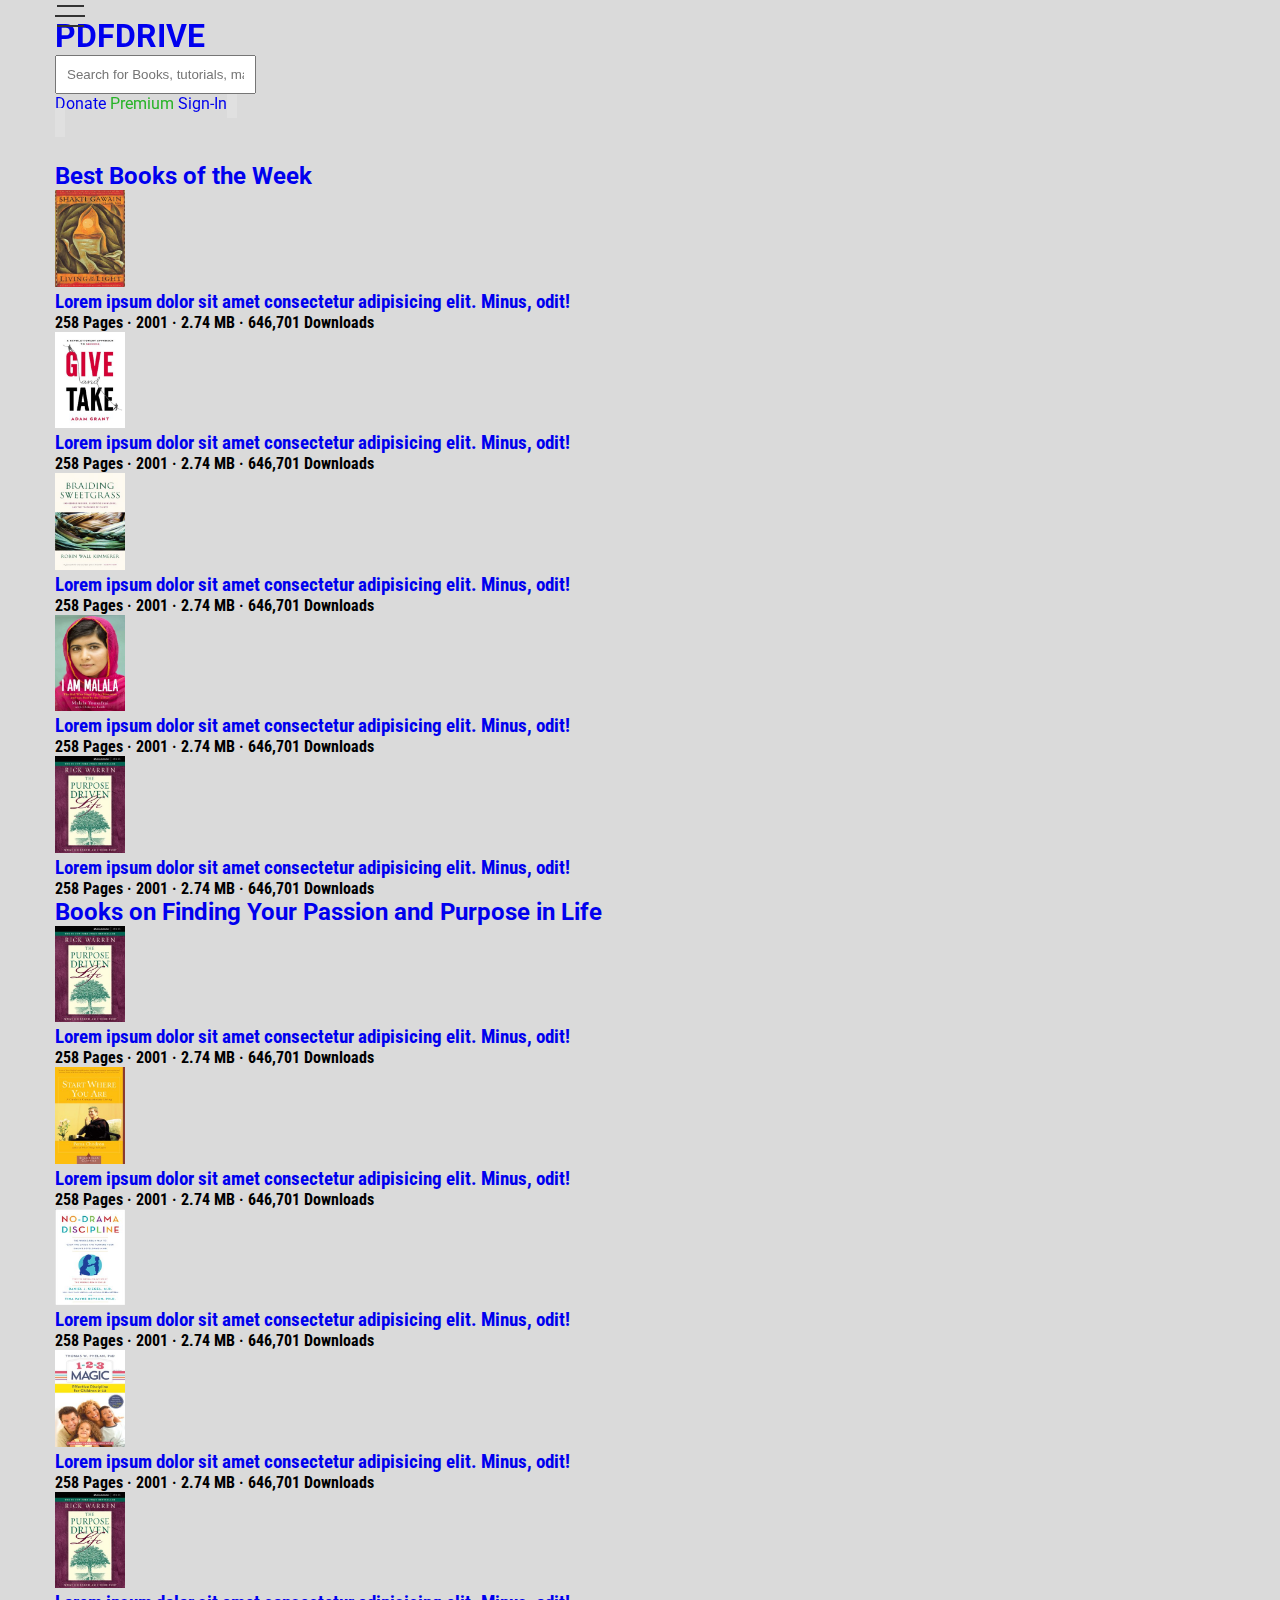
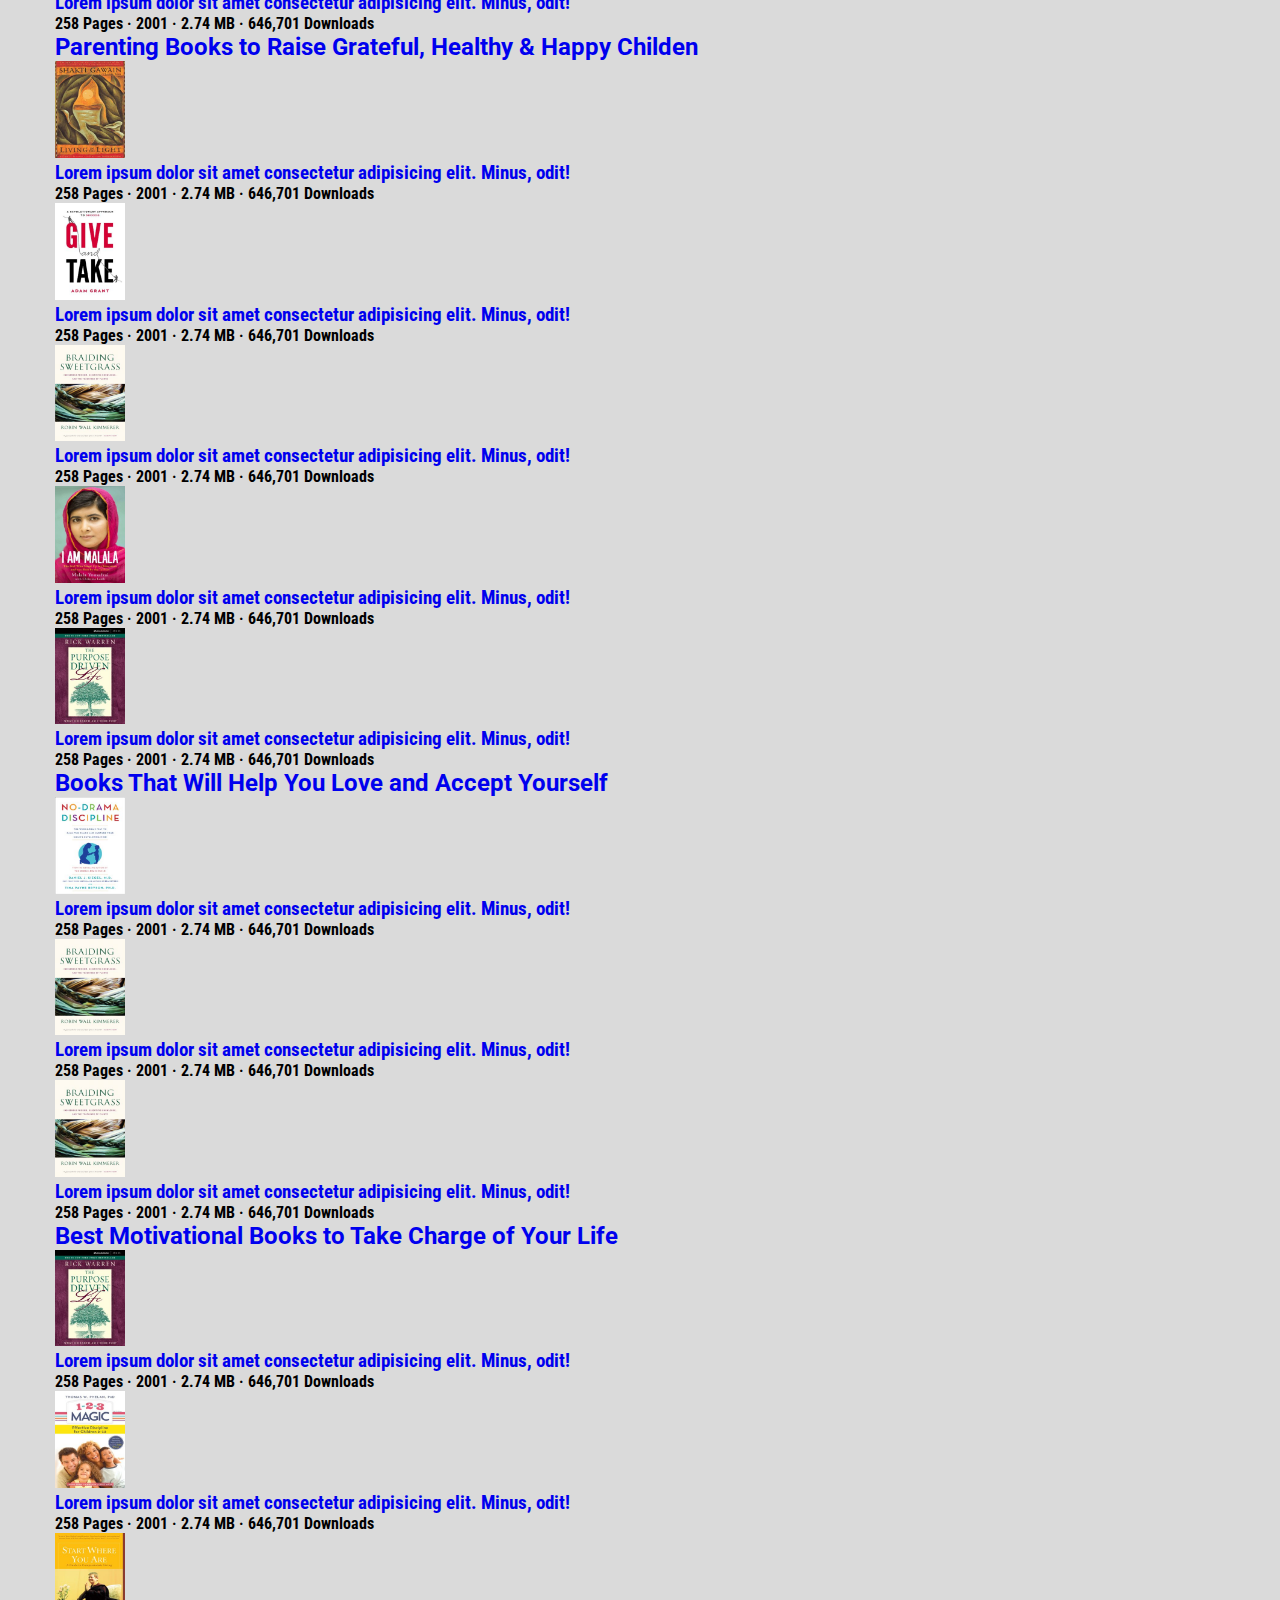
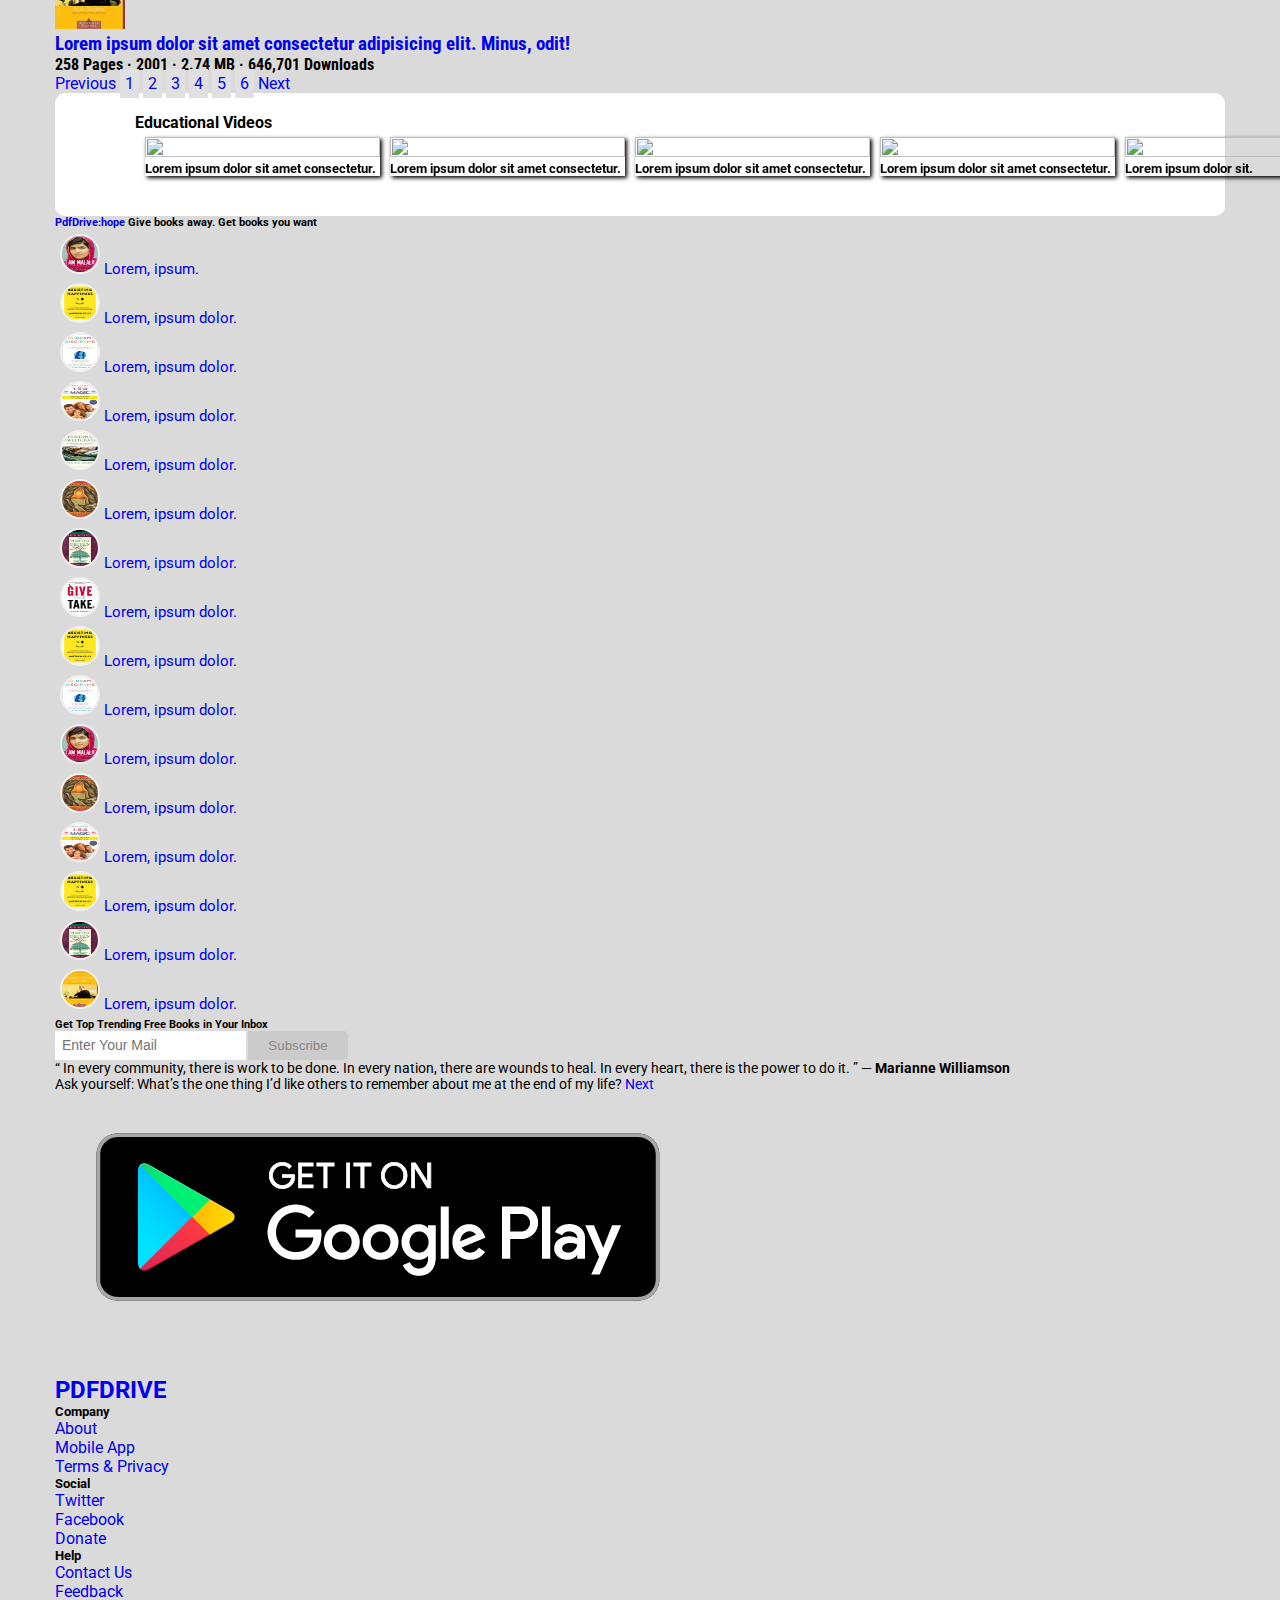
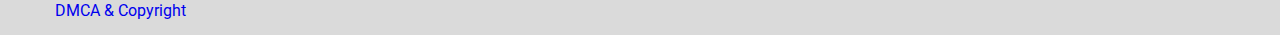
==== index.html @ bbaaa204 "initial commit" ====
<!doctype html>
<html lang="en">
  <head>
    <!-- Required meta tags -->
    <meta charset="utf-8">
    <meta name="viewport" content="width=device-width, initial-scale=1">
    <!-- Bootstrap CSS -->
    <link href="https://cdn.jsdelivr.net/npm/bootstrap@5.0.2/dist/css/bootstrap.min.css" rel="stylesheet" integrity="sha384-EVSTQN3/azprG1Anm3QDgpJLIm9Nao0Yz1ztcQTwFspd3yD65VohhpuuCOmLASjC" crossorigin="anonymous">
    <script src="https://kit.fontawesome.com/5ba037fbea.js" crossorigin="anonymous"></script>
    <!-- Fonts -->
   <link href="https://fonts.googleapis.com/css?family=Roboto:400,500,700" rel="stylesheet">
   <link rel="preconnect" href="https://fonts.googleapis.com">
   <link rel="preconnect" href="https://fonts.gstatic.com" crossorigin>
   <link href="https://fonts.googleapis.com/css2?family=Lato&family=Oswald:wght@300&family=Roboto+Condensed&display=swap" rel="stylesheet">

   <link rel="stylesheet" href="./customStyle//style.css">
    <title>Project</title>
  </head>
  <body>
     <!-- NavBar -->
     <nav class="bg-light">
        <div class="max-container nav-bar d-flex justify-content-between align-items-center p-2">
         <div class="responsive">
            <input type="checkbox" class="toggler">
            <div class="navIcon text-dark d-sm-block d-lg-none"><div></div></div>
            <div class="menu p-2 text-end">
               <a href="./signIn.html" class="fs-3 mb-5"><i class="fas fa-sign-in-alt"></i> Sign In</a>
                  <ul class="display-4 mt-4">
                     <li><a href="./index.html" class="text-dark mt-3">Home</a></li>
                     <li><a href="#" class="text-dark mt-3">Most Popular</a></li>
                     <li><a href="#" class="text-dark mt-3">Editor's Pick</a></li>
                     <li><a href="#" class="text-dark mt-3">Explore</a></li>
                     <li><a href="#" class="text-dark mt-3">Contact</a></li>
                  </ul>
                  <a href="#" class="btn btn-primary mt-4 mb-5">Premium</a>
            </div>
         </div>

         <strong>
            <a href="/index.html" class="text-dark text-center mx-auto"><h1><span class="text-danger">PDF</span>DRIVE</h1></a>
         </strong>

            <form class="searchform py-1">
               <input type="text" class="search-input shadow-sm pb-2 form-control " placeholder="Search for Books, tutorials, manuals, and authors in ---- files">
               <a href=""><i class="fs-4 text-primary searchIcon fas fa-search"></i></a>
            </form>
            
            <div class="others">
               <a href="#" class="text-dark fs-6 mx-2"><i class="text-danger fas fa-heart"></i> Donate</a>
               <a href="#" class="text-brightGreen mx-2 fs-6"> Premium</a>
               <a href="/signIn.html" class="btn btn-primary fs-6 ml-2 text-light"> Sign-In</a>
               <a href="#" class="btn btn-gray text-light mx-1"><i class="text-dark fas fa-globe"></i></a>   
            </div>
            <div class="d-flex justify-content-center align-items-center">
               <a href="#" class="btn btn-gray text-light mx-1 d-sm-block d-lg-none"><i class="text-dark fas fa-globe"></i></a>
               <a href="#" class="d-sm-block d-lg-none text-secondary"><i class="fs-4 text-seconadry fas fa-search"></i></a>
            </div>

        </div>
     </nav>

     <!-- Main Body -->
   <div class="max-container">
      <div class="row">
         <main class=" col-sm-12 col-lg-7 p-3 mt-4">
            <div>
               <h2 class="text-dark fs-4"><i class="fas fa-gem"></i><a href="#" class="text-dark"> Best Books of the Week</a></h2>
               <div class="books roboto">
                  <div class="bg-light d-flex align-items-center my-3 book">
                     <img src="./assets/img1.jpg" alt="img">
                     <div class="mx-2 p-2">
                        <h3 class="card-title fs-5"><a href="#" class="text-primary">Lorem ipsum dolor sit amet consectetur adipisicing elit. Minus, odit!</a></h3>
                        <h4 class="card-subtitle fs-6 text-success">258 Pages · 2001 · 2.74 MB · 646,701 Downloads</h4>
                     </div>
                  </div>
                  <div class="bg-light d-flex align-items-center my-3 book">
                     <img src="./assets/img2.jpg" alt="img">
                     <div class="mx-2 p-2">
                        <h3 class="card-title fs-5"><a href="#" class="text-primary">Lorem ipsum dolor sit amet consectetur adipisicing elit. Minus, odit!</a></h3>
                        <h4 class="card-subtitle fs-6 text-success">258 Pages · 2001 · 2.74 MB · 646,701 Downloads</h4>
                     </div>
                  </div>
                  <div class="bg-light d-flex align-items-center my-3 book">
                     <img src="./assets/img3.jpg" alt="img">
                     <div class="mx-2 p-2">
                        <h3 class="card-title fs-5"><a href="#" class="text-primary">Lorem ipsum dolor sit amet consectetur adipisicing elit. Minus, odit!</a></h3>
                        <h4 class="card-subtitle fs-6 text-success">258 Pages · 2001 · 2.74 MB · 646,701 Downloads</h4>
                     </div>
                  </div>
                  <div class="bg-light d-flex align-items-center my-3 book">
                     <img src="./assets/img4.jpg" alt="img">
                     <div class="mx-2 p-2">
                        <h3 class="card-title fs-5"><a href="#" class="text-primary">Lorem ipsum dolor sit amet consectetur adipisicing elit. Minus, odit!</a></h3>
                        <h4 class="card-subtitle fs-6 text-success">258 Pages · 2001 · 2.74 MB · 646,701 Downloads</h4>
                     </div>
                  </div>
                  <div class="bg-light d-flex align-items-center my-3 book">
                     <img src="./assets/img6.jpg" alt="img">
                     <div class="mx-2 p-2">
                        <h3 class="card-title fs-5"><a href="#" class="text-primary">Lorem ipsum dolor sit amet consectetur adipisicing elit. Minus, odit!</a></h3>
                        <h4 class="card-subtitle fs-6 text-success">258 Pages · 2001 · 2.74 MB · 646,701 Downloads</h4>
                     </div>
                  </div>

               </div>
            </div>

            <div class="mt-5">
               <h2 class="text-dark fs-4"><i class="far fa-grin-hearts"></i><a href="#" class="text-dark"> Books on Finding Your Passion and Purpose in Life</a></h2>
               <div class="books roboto">
                  <div class="bg-light d-flex align-items-center my-3 book">
                     <img src="./assets/img6.jpg" alt="img">
                     <div class="mx-2 p-2">
                        <h3 class="card-title fs-5"><a href="#" class="text-primary">Lorem ipsum dolor sit amet consectetur adipisicing elit. Minus, odit!</a></h3>
                        <h4 class="card-subtitle fs-6 text-success">258 Pages · 2001 · 2.74 MB · 646,701 Downloads</h4>
                     </div>
                  </div>
                  <div class="bg-light d-flex align-items-center my-3 book">
                     <img src="./assets/img7.jpg" alt="img">
                     <div class="mx-2 p-2">
                        <h3 class="card-title fs-5"><a href="#" class="text-primary">Lorem ipsum dolor sit amet consectetur adipisicing elit. Minus, odit!</a></h3>
                        <h4 class="card-subtitle fs-6 text-success">258 Pages · 2001 · 2.74 MB · 646,701 Downloads</h4>
                     </div>
                  </div>
                  <div class="bg-light d-flex align-items-center my-3 book">
                     <img src="./assets/img8.jpg" alt="img">
                     <div class="mx-2 p-2">
                        <h3 class="card-title fs-5"><a href="#" class="text-primary">Lorem ipsum dolor sit amet consectetur adipisicing elit. Minus, odit!</a></h3>
                        <h4 class="card-subtitle fs-6 text-success">258 Pages · 2001 · 2.74 MB · 646,701 Downloads</h4>
                     </div>
                  </div>
                  <div class="bg-light d-flex align-items-center my-3 book">
                     <img src="./assets/img9.jpg" alt="img">
                     <div class="mx-2 p-2">
                        <h3 class="card-title fs-5"><a href="#" class="text-primary">Lorem ipsum dolor sit amet consectetur adipisicing elit. Minus, odit!</a></h3>
                        <h4 class="card-subtitle fs-6 text-success">258 Pages · 2001 · 2.74 MB · 646,701 Downloads</h4>
                     </div>
                  </div>
                  <div class="bg-light d-flex align-items-center my-3 book">
                     <img src="./assets/img6.jpg" alt="img">
                     <div class="mx-2 p-2">
                        <h3 class="card-title fs-5"><a href="#" class="text-primary">Lorem ipsum dolor sit amet consectetur adipisicing elit. Minus, odit!</a></h3>
                        <h4 class="card-subtitle fs-6 text-success">258 Pages · 2001 · 2.74 MB · 646,701 Downloads</h4>
                     </div>
                  </div>

               </div>

            </div>

            <div class="mt-5">
               <h2 class="text-dark fs-4"><i class="far fa-compass"></i><a href="#" class="text-dark">  Parenting Books to Raise Grateful, Healthy & Happy Childen</a></h2>
               <div class="books roboto">
                  <div class="bg-light d-flex align-items-center my-3 book">
                     <img src="./assets/img1.jpg" alt="img">
                     <div class="mx-2 p-2">
                        <h3 class="card-title fs-5"><a href="#" class="text-primary">Lorem ipsum dolor sit amet consectetur adipisicing elit. Minus, odit!</a></h3>
                        <h4 class="card-subtitle fs-6 text-success">258 Pages · 2001 · 2.74 MB · 646,701 Downloads</h4>
                     </div>
                  </div>
                  <div class="bg-light d-flex align-items-center my-3 book">
                     <img src="./assets/img2.jpg" alt="img">
                     <div class="mx-2 p-2">
                        <h3 class="card-title fs-5"><a href="#" class="text-primary">Lorem ipsum dolor sit amet consectetur adipisicing elit. Minus, odit!</a></h3>
                        <h4 class="card-subtitle fs-6 text-success">258 Pages · 2001 · 2.74 MB · 646,701 Downloads</h4>
                     </div>
                  </div>
                  <div class="bg-light d-flex align-items-center my-3 book">
                     <img src="./assets/img3.jpg" alt="img">
                     <div class="mx-2 p-2">
                        <h3 class="card-title fs-5"><a href="#" class="text-primary">Lorem ipsum dolor sit amet consectetur adipisicing elit. Minus, odit!</a></h3>
                        <h4 class="card-subtitle fs-6 text-success">258 Pages · 2001 · 2.74 MB · 646,701 Downloads</h4>
                     </div>
                  </div>
                  <div class="bg-light d-flex align-items-center my-3 book">
                     <img src="./assets/img4.jpg" alt="img">
                     <div class="mx-2 p-2">
                        <h3 class="card-title fs-5"><a href="#" class="text-primary">Lorem ipsum dolor sit amet consectetur adipisicing elit. Minus, odit!</a></h3>
                        <h4 class="card-subtitle fs-6 text-success">258 Pages · 2001 · 2.74 MB · 646,701 Downloads</h4>
                     </div>
                  </div>
                  <div class="bg-light d-flex align-items-center my-3 book">
                     <img src="./assets/img6.jpg" alt="img">
                     <div class="mx-2 p-2">
                        <h3 class="card-title fs-5"><a href="#" class="text-primary">Lorem ipsum dolor sit amet consectetur adipisicing elit. Minus, odit!</a></h3>
                        <h4 class="card-subtitle fs-6 text-success">258 Pages · 2001 · 2.74 MB · 646,701 Downloads</h4>
                     </div>
                  </div>

               </div>
            </div>

            <div class="mt-5"> 
               <h2 class="text-dark fs-4"><i class="fas fa-dove"></i><a href="#" class="text-dark"> Books That Will Help You Love and Accept Yourself</a></h2>
               <div class="books roboto">
                  <div class="bg-light d-flex align-items-center my-3 book">
                     <img src="./assets/img8.jpg" alt="img">
                     <div class="mx-2 p-2">
                        <h3 class="card-title fs-5"><a href="#" class="text-primary">Lorem ipsum dolor sit amet consectetur adipisicing elit. Minus, odit!</a></h3>
                        <h4 class="card-subtitle fs-6 text-success">258 Pages · 2001 · 2.74 MB · 646,701 Downloads</h4>
                     </div>
                  </div>
                  <div class="bg-light d-flex align-items-center my-3 book">
                     <img src="./assets/img3.jpg" alt="img">
                     <div class="mx-2 p-2">
                        <h3 class="card-title fs-5"><a href="#" class="text-primary">Lorem ipsum dolor sit amet consectetur adipisicing elit. Minus, odit!</a></h3>
                        <h4 class="card-subtitle fs-6 text-success">258 Pages · 2001 · 2.74 MB · 646,701 Downloads</h4>
                     </div>
                  </div>
                  <div class="bg-light d-flex align-items-center my-3 book">
                     <img src="./assets/img3.jpg" alt="img">
                     <div class="mx-2 p-2">
                        <h3 class="card-title fs-5"><a href="#" class="text-primary">Lorem ipsum dolor sit amet consectetur adipisicing elit. Minus, odit!</a></h3>
                        <h4 class="card-subtitle fs-6 text-success">258 Pages · 2001 · 2.74 MB · 646,701 Downloads</h4>
                     </div>
                  </div>
               </div>
            </div>

            <div class="mt-5">
               <h2 class="text-dark fs-4"><i class="fab fa-gripfire"></i><a href="#" class="text-dark"> Best Motivational Books to Take Charge of Your Life</a></h2>
               <div class="books roboto">
                  <div class="bg-light d-flex align-items-center my-3 book">
                     <img src="./assets/img6.jpg" alt="img">
                     <div class="mx-2 p-2">
                        <h3 class="card-title fs-5"><a href="#" class="text-primary">Lorem ipsum dolor sit amet consectetur adipisicing elit. Minus, odit!</a></h3>
                        <h4 class="card-subtitle fs-6 text-success">258 Pages · 2001 · 2.74 MB · 646,701 Downloads</h4>
                     </div>
                  </div>
                  <div class="bg-light d-flex align-items-center my-3 book">
                     <img src="./assets/img9.jpg" alt="img">
                     <div class="mx-2 p-2">
                        <h3 class="card-title fs-5"><a href="#" class="text-primary">Lorem ipsum dolor sit amet consectetur adipisicing elit. Minus, odit!</a></h3>
                        <h4 class="card-subtitle fs-6 text-success">258 Pages · 2001 · 2.74 MB · 646,701 Downloads</h4>
                     </div>
                  </div>
                  <div class="bg-light d-flex align-items-center my-3 book">
                     <img src="./assets/img7.jpg" alt="img">
                     <div class="mx-2 p-2">
                        <h3 class="card-title fs-5"><a href="#" class="text-primary">Lorem ipsum dolor sit amet consectetur adipisicing elit. Minus, odit!</a></h3>
                        <h4 class="card-subtitle fs-6 text-success">258 Pages · 2001 · 2.74 MB · 646,701 Downloads</h4>
                     </div>
                  </div>
               </div>
            </div>

            <div class="bg-light d-flex justify-content-center align-items-center py-2">
               <a href="#" id="previous" class="mx-auto"><i class="fas fa-chevron-circle-left"></i> Previous</a>
               <a href="#" class="mx-auto btn-gray"> 1</a>
               <a href="#" class="mx-auto btn-gray"> 2</a>
               <a href="#" class="mx-auto btn-gray"> 3</a>
               <a href="#" class="mx-auto btn-gray"> 4</a>
               <a href="#" class="mx-auto btn-gray"> 5</a>
               <a href="#" class="mx-auto btn-gray"> 6</a>
               <a href="#" id="next" class="mx-auto" >Next <i class="fas fa-chevron-circle-right"></i></a>
            </div>
               <!-- Slider -->
               <div class="view view-carousel mt-3">
                  <h4 class="view-title">Educational Videos</h4>
                  <div class="view-content p-3">
                    <div class="views-row text-center">
                      <div class="item-type-a">
                         <a href="#"><img src="https://via.placeholder.com/600x300" /></a>
                         <h5 class="text-secondary fs-6 p-3">Lorem ipsum dolor sit amet consectetur.</h5>
                      </div>
                    </div>
                    <div class="views-row text-center">
                      <div class="item-type-a">
                     <a href="#"><img src="https://via.placeholder.com/600x300" /></a>
                         <h5 class="text-secondary fs-6 p-3">Lorem ipsum dolor sit amet consectetur.</h5>
                      </div>
                    </div>
                    <div class="views-row text-center">
                      <div class="item-type-a">
                     <a href="#"><img src="https://via.placeholder.com/600x300" /></a>
                         <h5 class="text-secondary fs-6 p-3">Lorem ipsum dolor sit amet consectetur.</h5>
                      </div>
                    </div>
                    <div class="views-row text-center">
                      <div class="item-type-a">
                     <a href="#"><img src="https://via.placeholder.com/600x300" /></a>
                         <h5 class="text-secondary fs-6 p-3">Lorem ipsum dolor sit amet consectetur.</h5>
                      </div>
                    </div>
                    <div class="views-row text-center">
                      <div class="item-type-a">
                     <a href="#"><img src="https://via.placeholder.com/600x300" /></a>
                         <h5 class="text-secondary fs-6 p-3">Lorem ipsum dolor sit.</h5>
                      </div>
                    </div>
                    <div class="views-row text-center">
                      <div class="item-type-a">
                     <a href="#"><img src="https://via.placeholder.com/600x300" /></a>
                        <h5 class="text-secondary fs-6 p-3">Lorem ipsum dolor, sit amet consectetur adipisicing.</h5>
                      </div>
                    </div>
                    <div class="views-row">
                      <div class="item-type-a text-center">
                         <img src="https://via.placeholder.com/600x300" />
                        <h5 class="text-secondary fs-6 p-3">Lorem ipsum dolor sit amet.</h5>
                     </div>
                  </div>
               </div>
         </main>

         <aside class="col-sm-12 col-lg-5 p-2 mt-5">
            <h6 class="fs-6"><i class="fas fa-fire"></i><a href="#"> PdfDrive:hope</a> Give books away. Get books you want</h6>
            <div class="row categories mt-3">
               <div class="col-5 category align-items-center mx-2">
                  <a href="#" class="text-dark">
                     <img src="./assets/img4.jpg" alt="image">
                     Lorem, ipsum.
                  </a>
               </div>
               <div class="col-5 category align-items-center mx-2">
                  <a href="#" class="text-dark">
                     <img src="./assets/img5.jpg" alt="image">
                     Lorem, ipsum dolor.
                  </a>
               </div>
               <div class="col-5 category align-items-center mx-2">
                  <a href="#" class="text-dark">
                     <img src="./assets/img8.jpg" alt="image">
                     Lorem, ipsum dolor.
                  </a>
               </div>
               <div class="col-5 category align-items-center mx-2">
                  <a href="#" class="text-dark">
                     <img src="./assets/img9.jpg" alt="image">
                     Lorem, ipsum dolor.
                  </a>
               </div>
               <div class="col-5 category align-items-center mx-2">
                  <a href="#" class="text-dark">
                     <img src="./assets/img3.jpg" alt="image">
                     Lorem, ipsum dolor.
                  </a>
               </div>
               <div class="col-5 category align-items-center mx-2">
                  <a href="#" class="text-dark">
                     <img src="./assets/img1.jpg" alt="image">
                     Lorem, ipsum dolor.
                  </a>
               </div>
               <div class="col-5 category align-items-center mx-2">
                  <a href="#" class="text-dark">
                     <img src="./assets/img6.jpg" alt="image">
                     Lorem, ipsum dolor.
                  </a>
               </div>
               <div class="col-5 category align-items-center mx-2">
                  <a href="#" class="text-dark">
                     <img src="./assets/img2.jpg" alt="image">
                     Lorem, ipsum dolor.
                  </a>
               </div>
               <div class="col-5 category align-items-center mx-2">
                  <a href="#" class="text-dark">
                     <img src="./assets/img5.jpg" alt="image">
                     Lorem, ipsum dolor.
                  </a>
               </div>
               <div class="col-5 category align-items-center mx-2">
                  <a href="#" class="text-dark">
                     <img src="./assets/img8.jpg" alt="image">
                     Lorem, ipsum dolor.
                  </a>
               </div>
               <div class="col-5 category align-items-center mx-2">
                  <a href="#" class="text-dark">
                     <img src="./assets/img4.jpg" alt="image">
                     Lorem, ipsum dolor.
                  </a>
               </div>
               <div class="col-5 category align-items-center mx-2">
                  <a href="#" class="text-dark">
                     <img src="./assets/img1.jpg" alt="image">
                     Lorem, ipsum dolor.
                  </a>
               </div>
               <div class="col-5 category align-items-center mx-2">
                  <a href="#" class="text-dark">
                     <img src="./assets/img9.jpg" alt="image">
                     Lorem, ipsum dolor.
                  </a>
               </div>
               <div class="col-5 category align-items-center mx-2">
                  <a href="#" class="text-dark">
                     <img src="./assets/img5.jpg" alt="image">
                     Lorem, ipsum dolor.
                  </a>
               </div>
               <div class="col-5 category align-items-center mx-2">
                  <a href="#" class="text-dark">
                     <img src="./assets/img6.jpg" alt="image">
                     Lorem, ipsum dolor.
                  </a>
               </div>
               <div class="col-5 category align-items-center mx-2">
                  <a href="#" class="text-dark">
                     <img src="./assets/img7.jpg" alt="image">
                     Lorem, ipsum dolor.
                  </a>
               </div>
            </div>
            <div class="newsletter-form p-1 my-3">
               <h6 class="text-info">Get Top Trending Free Books in Your Inbox</h6>
               <form>
                  <input type="text" class="w-50" placeholder="Enter Your Mail">
                  <button type="submit" class="cstm-btn">Subscribe</button>
               </form>
               <p class="quote px-2 mt-3 fs-7">
                  “ In every community, there is work to be done. In every nation, there are wounds to heal. In every heart, there is the power to do it. ” ― <strong>Marianne Williamson</strong>
               </p>
               <p class="px-2 fs-7">
                  <i class="fas fa-question-circle"></i> Ask yourself: What’s the one thing I’d like others to remember about me at the end of my life? <a href="#">Next</a>
               </p>
                <a href="#">
                   <img src="./assets/logo.png" class="w-50" alt="googlePlay">
                </a>
            </div>
         </aside>
      </div>
   </div>
   <footer class="max-container bg-light py-4 px-5 mb-4 d-flex justify-content-around align-items-center">
      <a href="#" class="text-dark ftHead"><h2 class="fs-1"><span class="text-danger">PDF</span>DRIVE</h2></a>
      <div class="company">
         <h5 class="text-secondary">Company</h5>
         <ul>
            <li><a href="#">About</a></li>
            <li><a href="#">Mobile App</a></li>
            <li><a href="#">Terms & Privacy</a></li>
         </ul>
      </div>
      <div class="social">
         <h5 class="text-secondary">Social</h5>
         <ul>
            <li><a href="#">Twitter</a></li>
            <li><a href="#">Facebook</a></li>
            <li><a href="#">Donate <i class="fas fa-heart"></i></a></li>
         </ul>
      </div>
      <div class="Help">
            <h5 class="text-secondary">Help</h5>
            <ul>
               <li><a href="#">Contact Us</a></li>
               <li><a href="#">Feedback</a></li>
               <li><a href="#">DMCA & Copyright</a></li>
            </ul>
      </div>
   </footer>




    <script src="https://cdn.jsdelivr.net/npm/bootstrap@5.0.2/dist/js/bootstrap.bundle.min.js" integrity="sha384-MrcW6ZMFYlzcLA8Nl+NtUVF0sA7MsXsP1UyJoMp4YLEuNSfAP+JcXn/tWtIaxVXM" crossorigin="anonymous"></script>
    <script src='https://cdnjs.cloudflare.com/ajax/libs/jquery/3.5.1/jquery.min.js'></script>
    <script src='https://cdnjs.cloudflare.com/ajax/libs/slick-carousel/1.8.1/slick.min.js'></script>
    <script src="./script/main.js"></script>
  </body>
</html>
---- customStyle/style.css ----
* {
  padding: 0;
  margin: 0;
  box-sizing: border-box;
}
body {
  font-family: 'Roboto';
  background: rgb(218, 218, 218);
}
nav {
  position: sticky;
  top: 0;
}
.searchform {
  width: 48%;
  position: relative;
}
.searchform input {
  padding: 10px;
}
.searchform input:focus {
  box-shadow: 0 0 11px rgb(32, 161, 165);
}

a {
  text-decoration: none;
}
ul {
  margin: 0;
  padding: 0;
}
li {
  list-style: none;
}
h1 {
  font-weight: bold;
}

/* utility classes */
.max-container {
  max-width: 1200px;
  margin: auto;
  padding: 15px;
}

.text-brightGreen {
  color: rgb(40, 179, 40);
}
.cstm-btn {
  display: inline-block;
  width: 100px;
  padding: 7px 10px;
  background: #cccbcb;
  color: #8b8888;
  border: none;
  border-top-right-radius: 5px;
  border-bottom-right-radius: 5px;
}
.btn-blue {
  display: inline-block;
  margin: auto;
  padding: 8px 15px;
  border: 1px solid rgb(41, 110, 189);
  border-radius: 3px;
  background: #fff;
  color: rgb(41, 110, 189);
}
.btn-blue:hover {
  background: rgb(41, 110, 189);
  color: #fff;
}
.btn-gray {
  background: rgb(224, 224, 224);
  padding: 5px;
}
.oswald {
  font-family: 'Oswald', sans-serif;
}
.roboto {
  font-family: 'Roboto Condensed', sans-serif;
}
.fs-7 {
  font-size: 14px;
}
/* hamburger menu */
.toggler {
  position: absolute;
  top: 8%;
  left: 0%;
  width: 40px;
  height: 35px;
  opacity: 0;
  z-index: 3;
}
.navIcon > div {
  position: relative;
  width: 30px;
  height: 2px;
  background: #333;
  display: flex;
  justify-content: center;
  align-items: center;
  text-align: center;
  transition: all 0.4s ease-in;
  z-index: 2;
}
.navIcon > div::before,
.navIcon > div::after {
  content: '';
  position: absolute;
  top: -10px;
  background: inherit;
  width: 90%;
  height: 2px;
}
.navIcon > div::after {
  top: 10px;
}
.toggler:checked + .navIcon > div {
  transform: rotate(135deg);
}
.toggler:checked + .navIcon > div::after,
.toggler:checked + .navIcon > div::before {
  top: 0;
  transform: rotate(90deg);
}
.menu {
  background: #f1eeee;
  width: 80%;
  height: 70vh;
  position: absolute;
  top: 0;
  right: 0;
  visibility: hidden;
  z-index: 2;
  animation: animate 0.3s forward ease-in;
}
.toggler:checked ~ .menu {
  visibility: visible;
}

.searchIcon {
  position: absolute;
  top: 0.9rem;
  right: 1rem;
}

main h2 a:hover {
  text-decoration: underline;
}
.book {
  transition: all 0.1s ease-in;
}
.book:hover {
  border: 1px solid rgb(32, 161, 165);
  box-shadow: 0 0 15px rgb(32, 161, 165);
}
.book img {
  width: 70px;
}
.category {
  margin: 5px;
}
.category a {
  font-size: 15px;
}
.category a img {
  width: 40px;
  height: 40px;
  border: 2px solid #f1eeee;
  border-radius: 50%;
}
.newsletter-form form input {
  padding: 7px;
  border: none;
  margin-right: -2px;
}
.newsletter-form form input::placeholder {
  font-size: 14px;
}
.createAccount {
  width: 150px;
  margin: auto;
}
/* slider style */
.view-carousel {
  width: 100%;
  padding: 20px 48.4px;
  border-radius: 10px;
  box-sizing: border-box;
  background: #fff;
  display: block;
  margin: 0;
}
@media screen and (min-width: 600px) {
  .view-carousel {
    padding-left: 80px;
    padding-right: 80px;
  }
}

.slick-list {
  width: 100%;
  overflow: hidden;
}

.view-content {
  position: relative;
}

.view-content,
.slick-track {
  display: flex;
  flex-wrap: nowrap;
  flex-direction: row;
  width: 100%;
}

.views-row {
  display: block;
  flex: 0 0 auto;
  margin: 5px;
}
.views-row:first-child {
  margin-left: 10px;
}
.views-row:last-child {
  margin-right: 10px;
}
.views-row > * {
  max-width: 100%;
}

.carousel-button {
  height: 20.4px;
  width: 20.4px;
  line-height: 1.2;
  color: red;
  position: absolute;
  top: 50%;
  z-index: 99;
  font-size: 32px;
  transform: translateY(-50%);
  border: 0;
  text-align: center;
  padding: 0;
  margin: 5px;
  text-shadow: 1px 1px 3px rgba(0, 0, 0, 0.6);
  transition: text-shadow 0.2s;
  cursor: pointer;
  background: transparent;
}
@media screen and (min-width: 600px) {
  .carousel-button {
    height: 60px;
    width: 60px;
    margin: 10px;
    font-size: 50px;
  }
}
.carousel-button:hover,
.carousel-button:focus {
  text-shadow: none;
}
.carousel-button.slick-disabled {
  color: #ddd;
  text-shadow: none;
  cursor: not-allowed;
  pointer-events: none;
}

.carousel-button--prev {
  right: 100%;
}
@media screen and (min-width: 600px) {
  .carousel-button--prev {
    right: 100%;
  }
}

.carousel-button--next {
  left: 100%;
}
@media screen and (min-width: 600px) {
  .carousel-button--next {
    left: 100%;
  }
}
.item-type-a {
  box-shadow: 2px 2px 4px #000;
  width: 235px;
}
.item-type-a h3 {
  text-align: center;
  margin: 0.5em 0 0;
}
.item-type-a img {
  width: 100%;
  height: 40%;
}

@media screen and (max-width: 420px) {
  body {
    font-size: 14px;
  }
  .navIcon:active {
    background: #8b8888;
  }
  .searchform {
    display: none;
  }
  .others {
    display: none;
  }
  .footer {
    justify-content: space-between;
  }
  .ftHead {
    display: none;
  }
}
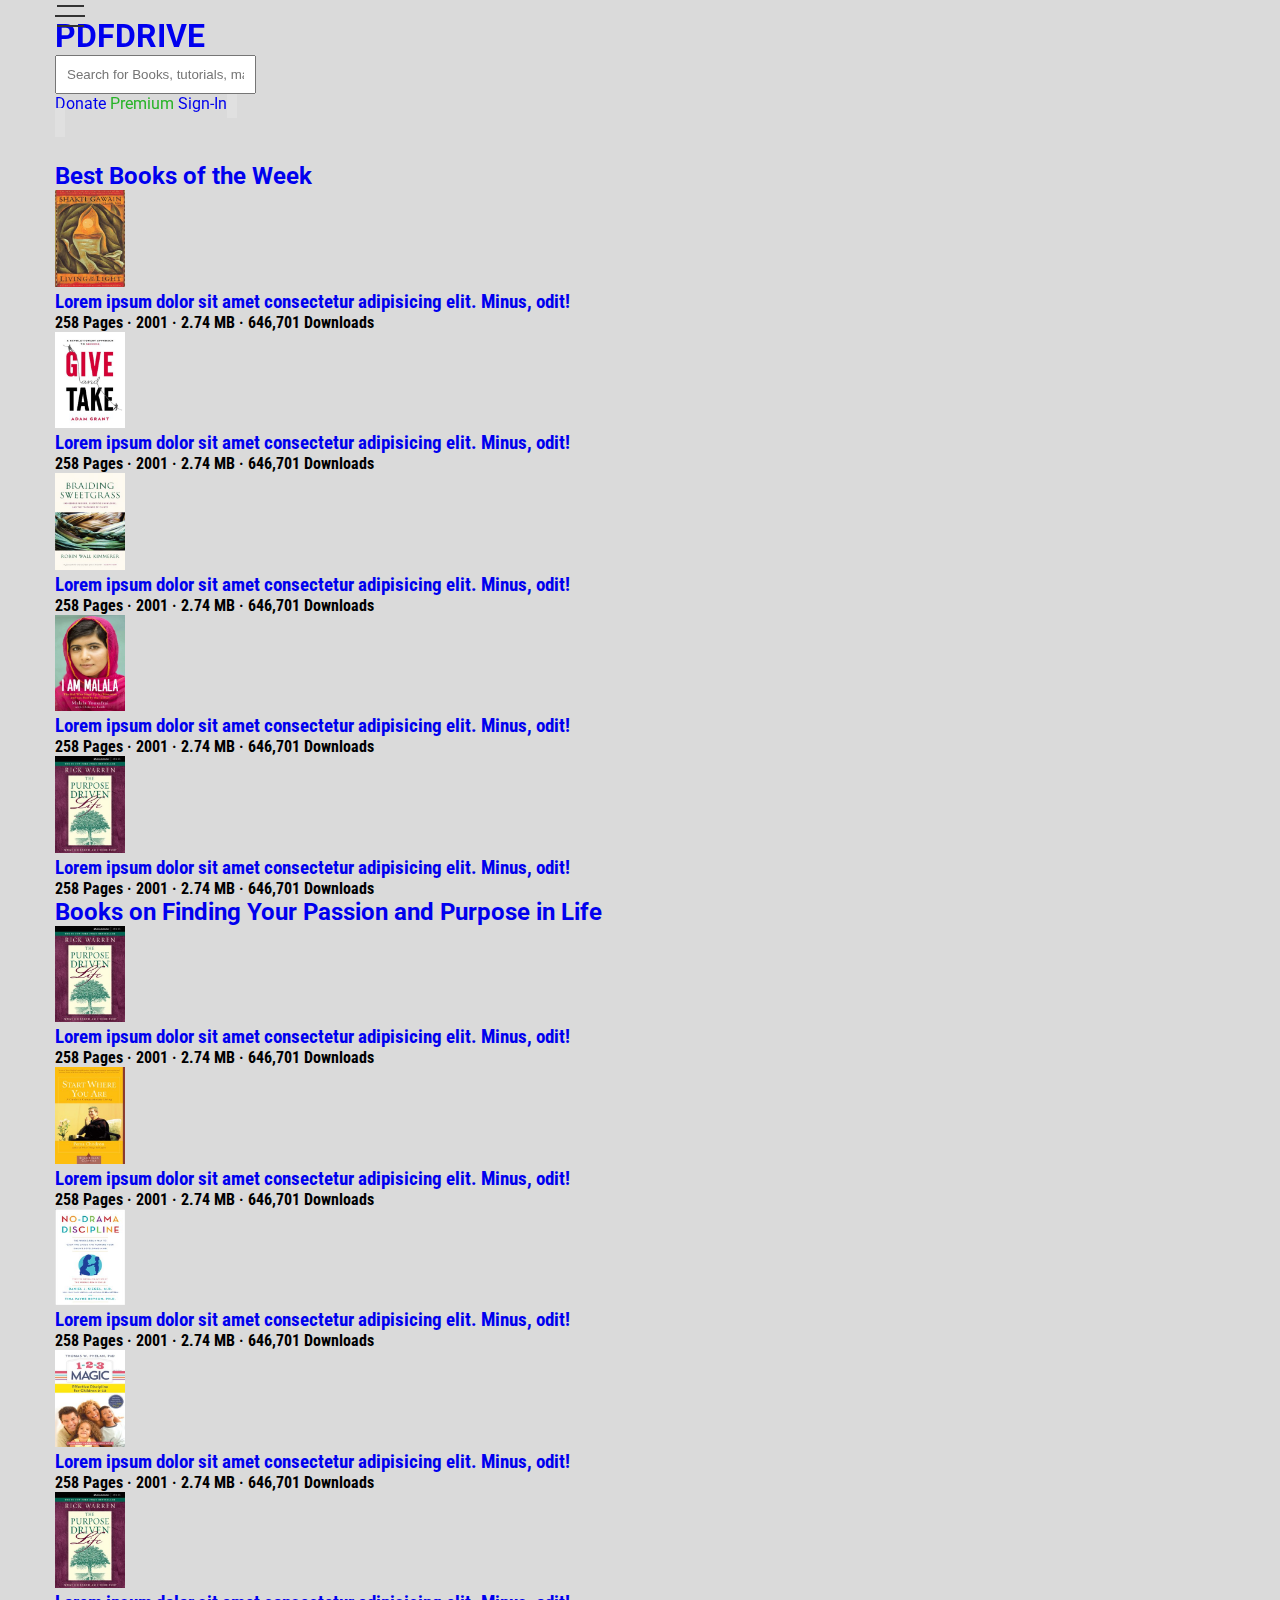
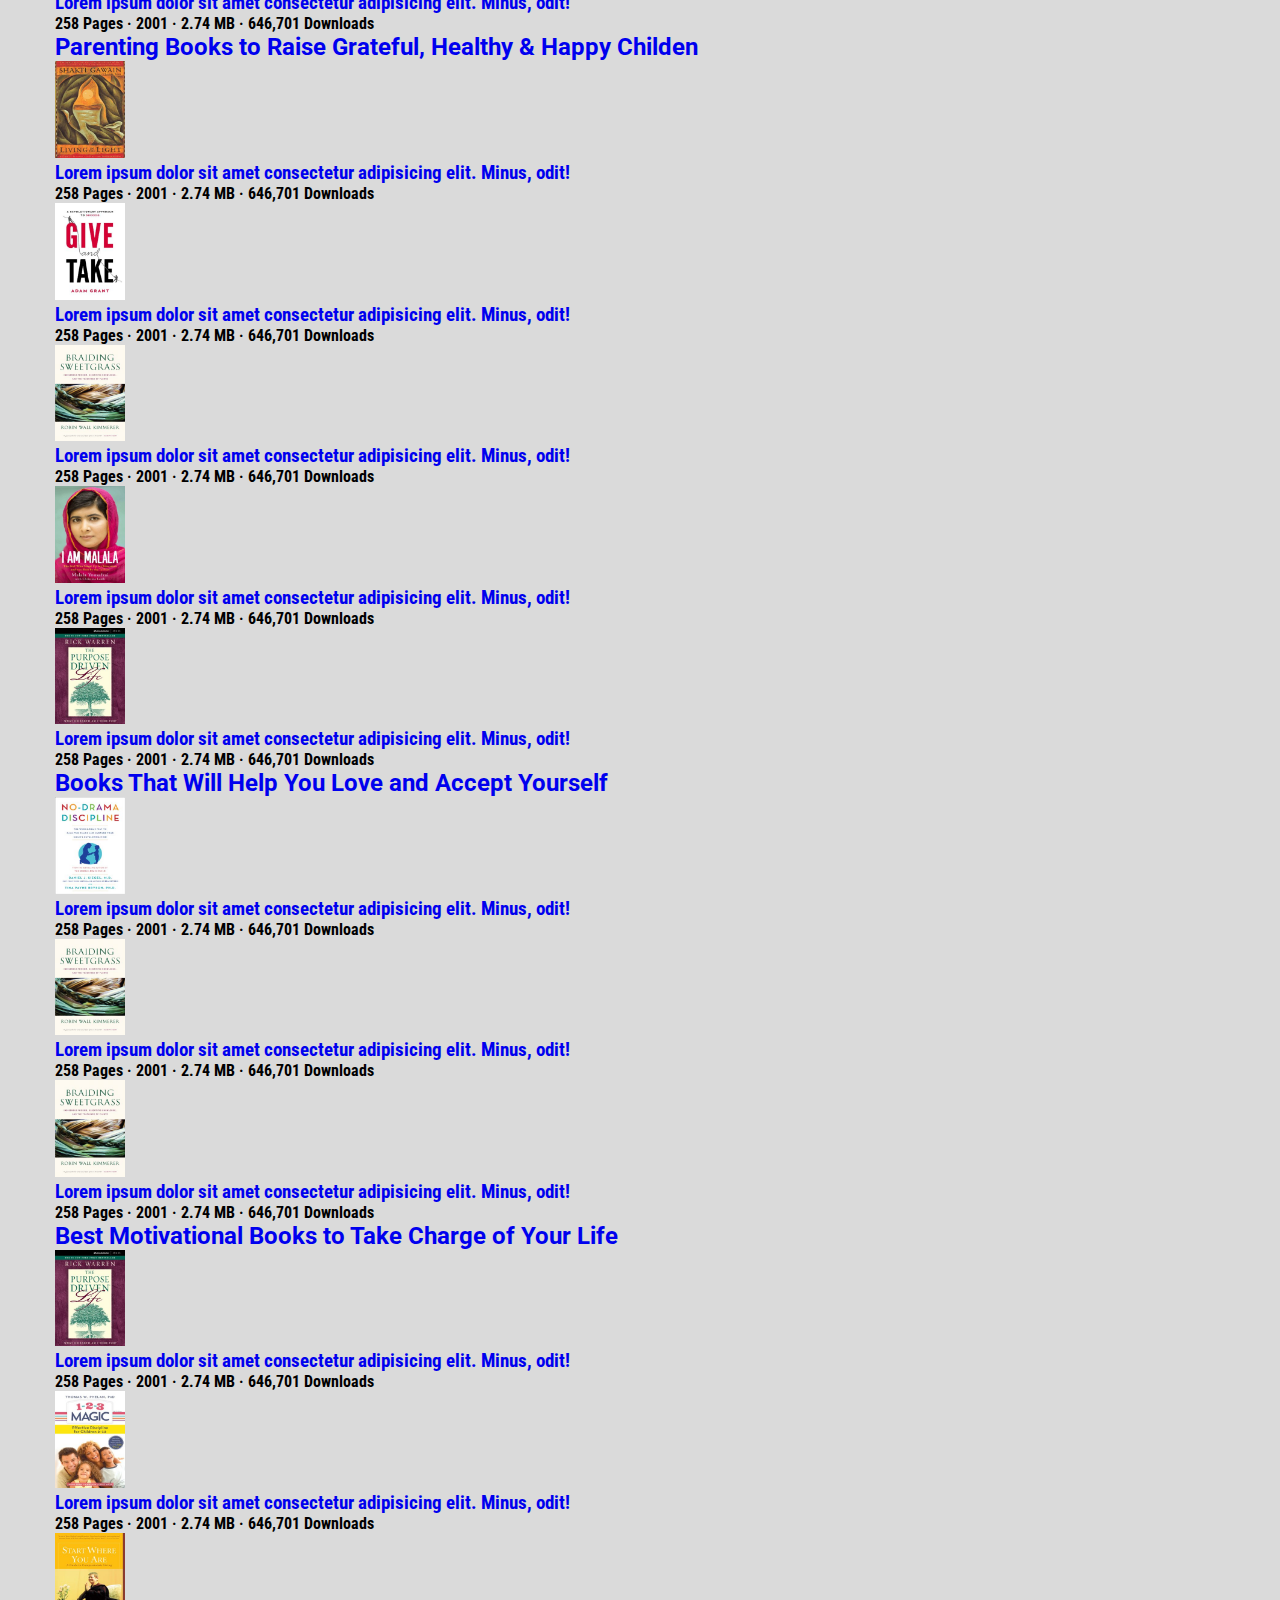
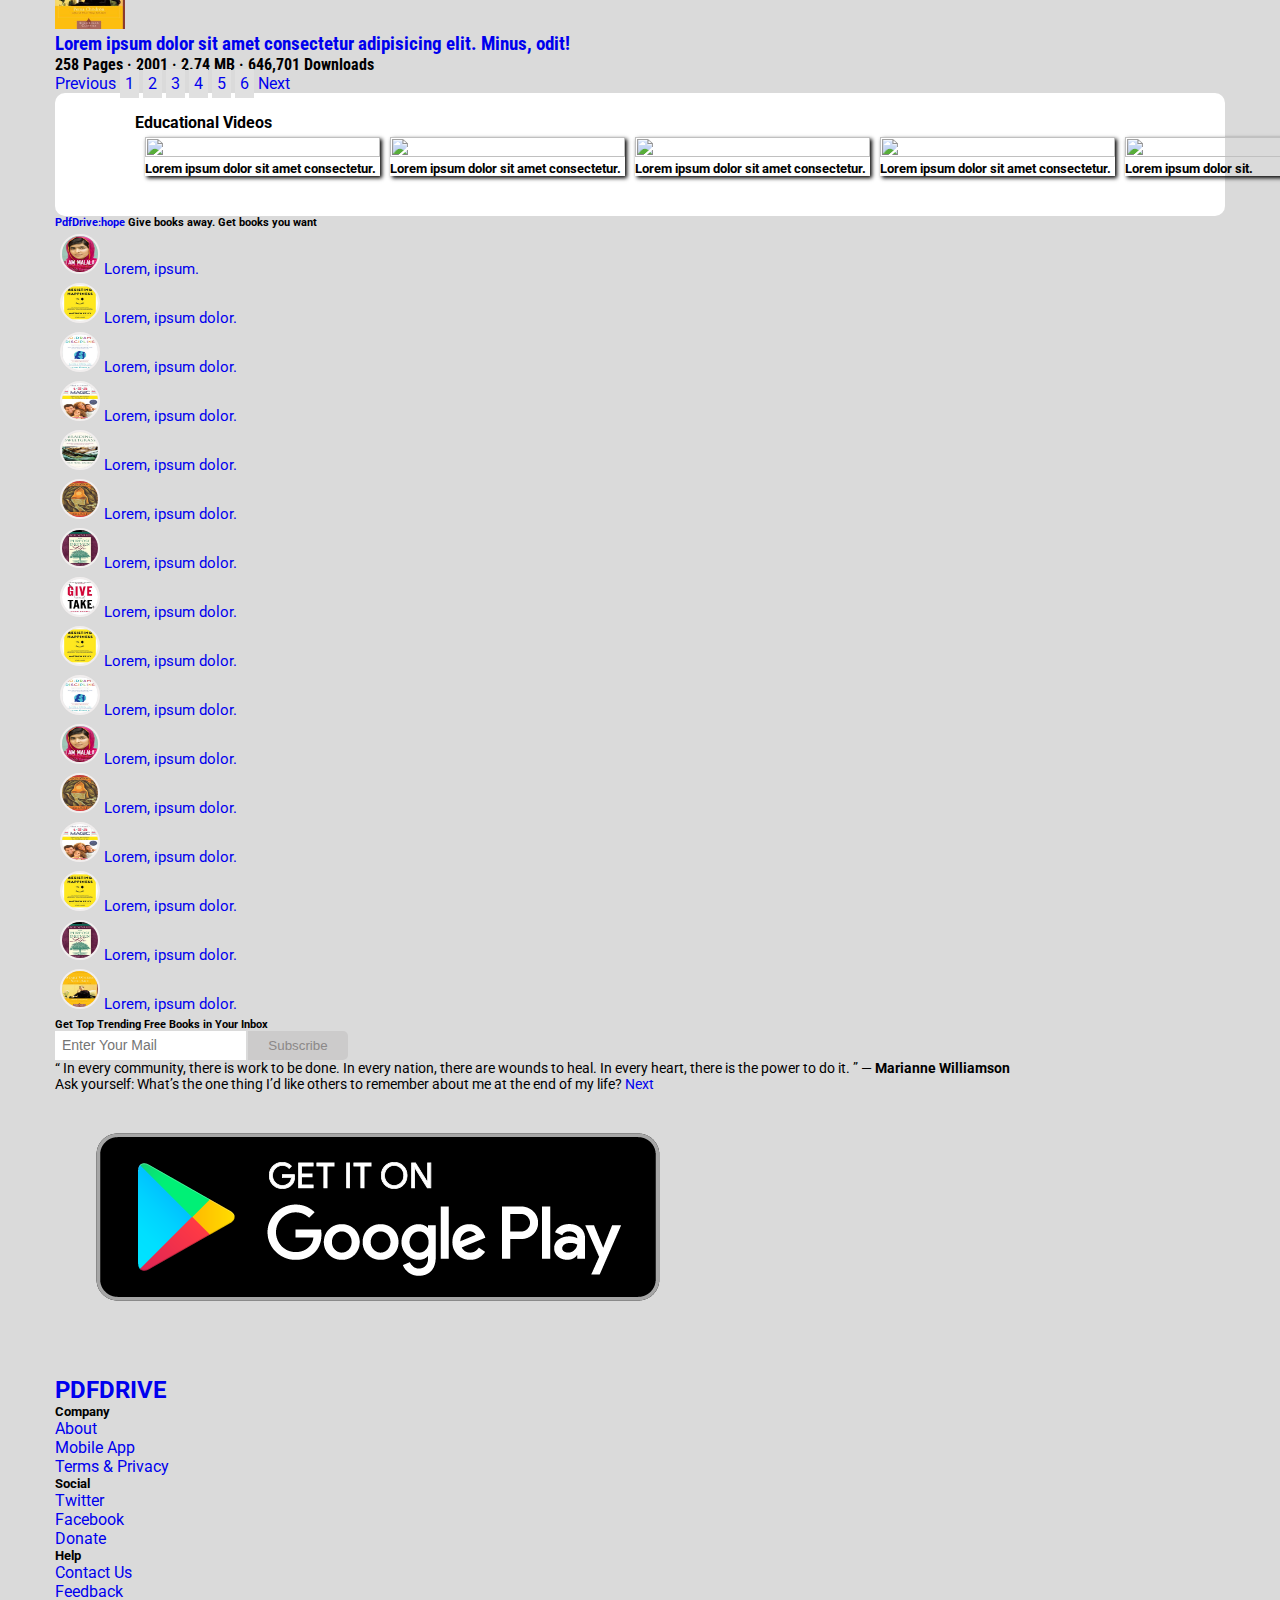
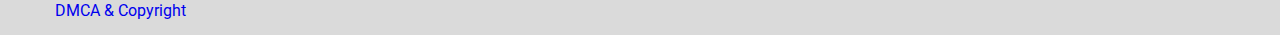
==== commit ce226a3b: "adjusted footer alignment on small screens" ====
--- a/index.html
+++ b/index.html
@@ -47,9 +47,9 @@
             
             <div class="others">
                <a href="#" class="text-dark fs-6 mx-2"><i class="text-danger fas fa-heart"></i> Donate</a>
-               <a href="#" class="text-brightGreen mx-2 fs-6"> Premium</a>
+               <a href="./premium.html" class="text-brightGreen mx-2 fs-6"> Premium</a>
                <a href="/signIn.html" class="btn btn-primary fs-6 ml-2 text-light"> Sign-In</a>
-               <a href="#" class="btn btn-gray text-light mx-1"><i class="text-dark fas fa-globe"></i></a>   
+               <a href="#" class="globe btn btn-gray text-light mx-1"><i class="text-dark fas fa-globe"></i></a>   
             </div>
             <div class="d-flex justify-content-center align-items-center">
                <a href="#" class="btn btn-gray text-light mx-1 d-sm-block d-lg-none"><i class="text-dark fas fa-globe"></i></a>
@@ -422,9 +422,9 @@
          </aside>
       </div>
    </div>
-   <footer class="max-container bg-light py-4 px-5 mb-4 d-flex justify-content-around align-items-center">
+   <footer class="max-container d-flex justify-content-between align-items-center bg-light py-4 px-5 mb-4">
       <a href="#" class="text-dark ftHead"><h2 class="fs-1"><span class="text-danger">PDF</span>DRIVE</h2></a>
-      <div class="company">
+      <div class="company mb-2">
          <h5 class="text-secondary">Company</h5>
          <ul>
             <li><a href="#">About</a></li>
@@ -432,7 +432,7 @@
             <li><a href="#">Terms & Privacy</a></li>
          </ul>
       </div>
-      <div class="social">
+      <div class="social mb-2">
          <h5 class="text-secondary">Social</h5>
          <ul>
             <li><a href="#">Twitter</a></li>
@@ -440,7 +440,7 @@
             <li><a href="#">Donate <i class="fas fa-heart"></i></a></li>
          </ul>
       </div>
-      <div class="Help">
+      <div class="Help mb-2">
             <h5 class="text-secondary">Help</h5>
             <ul>
                <li><a href="#">Contact Us</a></li>
--- a/customStyle/style.css
+++ b/customStyle/style.css
@@ -10,6 +10,7 @@
 nav {
   position: sticky;
   top: 0;
+  z-index: 3;
 }
 .searchform {
   width: 48%;
@@ -132,7 +133,7 @@
   top: 0;
   right: 0;
   visibility: hidden;
-  z-index: 2;
+  z-index: 4;
   animation: animate 0.3s forward ease-in;
 }
 .toggler:checked ~ .menu {
@@ -147,6 +148,10 @@
 
 main h2 a:hover {
   text-decoration: underline;
+}
+.globe:hover {
+  background: #8b8888;
+  color: #fff;
 }
 .book {
   transition: all 0.1s ease-in;
@@ -298,7 +303,44 @@
   width: 100%;
   height: 40%;
 }
-
+.feature-safe,
+.feature-quick,
+.feature-reading,
+.feature-cloud {
+  border: 1px solid #999;
+  border-radius: 50%;
+  padding: 1rem;
+}
+.feature-quick {
+  padding: 1rem 1.5rem;
+}
+.trial {
+  border-radius: 30px;
+}
+.card {
+  width: 280px;
+  transition: all 0.2s ease-in;
+  transform: scale(0.9);
+  z-index: 1;
+}
+.card > div,
+.card ul li:last-child {
+  border-bottom: 1px solid #999;
+  padding-bottom: 2rem;
+}
+.card ul li {
+  list-style: disc;
+}
+.card:hover {
+  /* width: 320px; */
+  transform: scale(1.1);
+}
+/* footer {
+  display: flex;
+  flex-direction: row;
+  justify-content: space-between;
+  align-items: center;
+} */
 @media screen and (max-width: 420px) {
   body {
     font-size: 14px;
@@ -312,8 +354,10 @@
   .others {
     display: none;
   }
-  .footer {
+  footer {
+    flex-direction: column;
     justify-content: space-between;
+    text-align: center;
   }
   .ftHead {
     display: none;
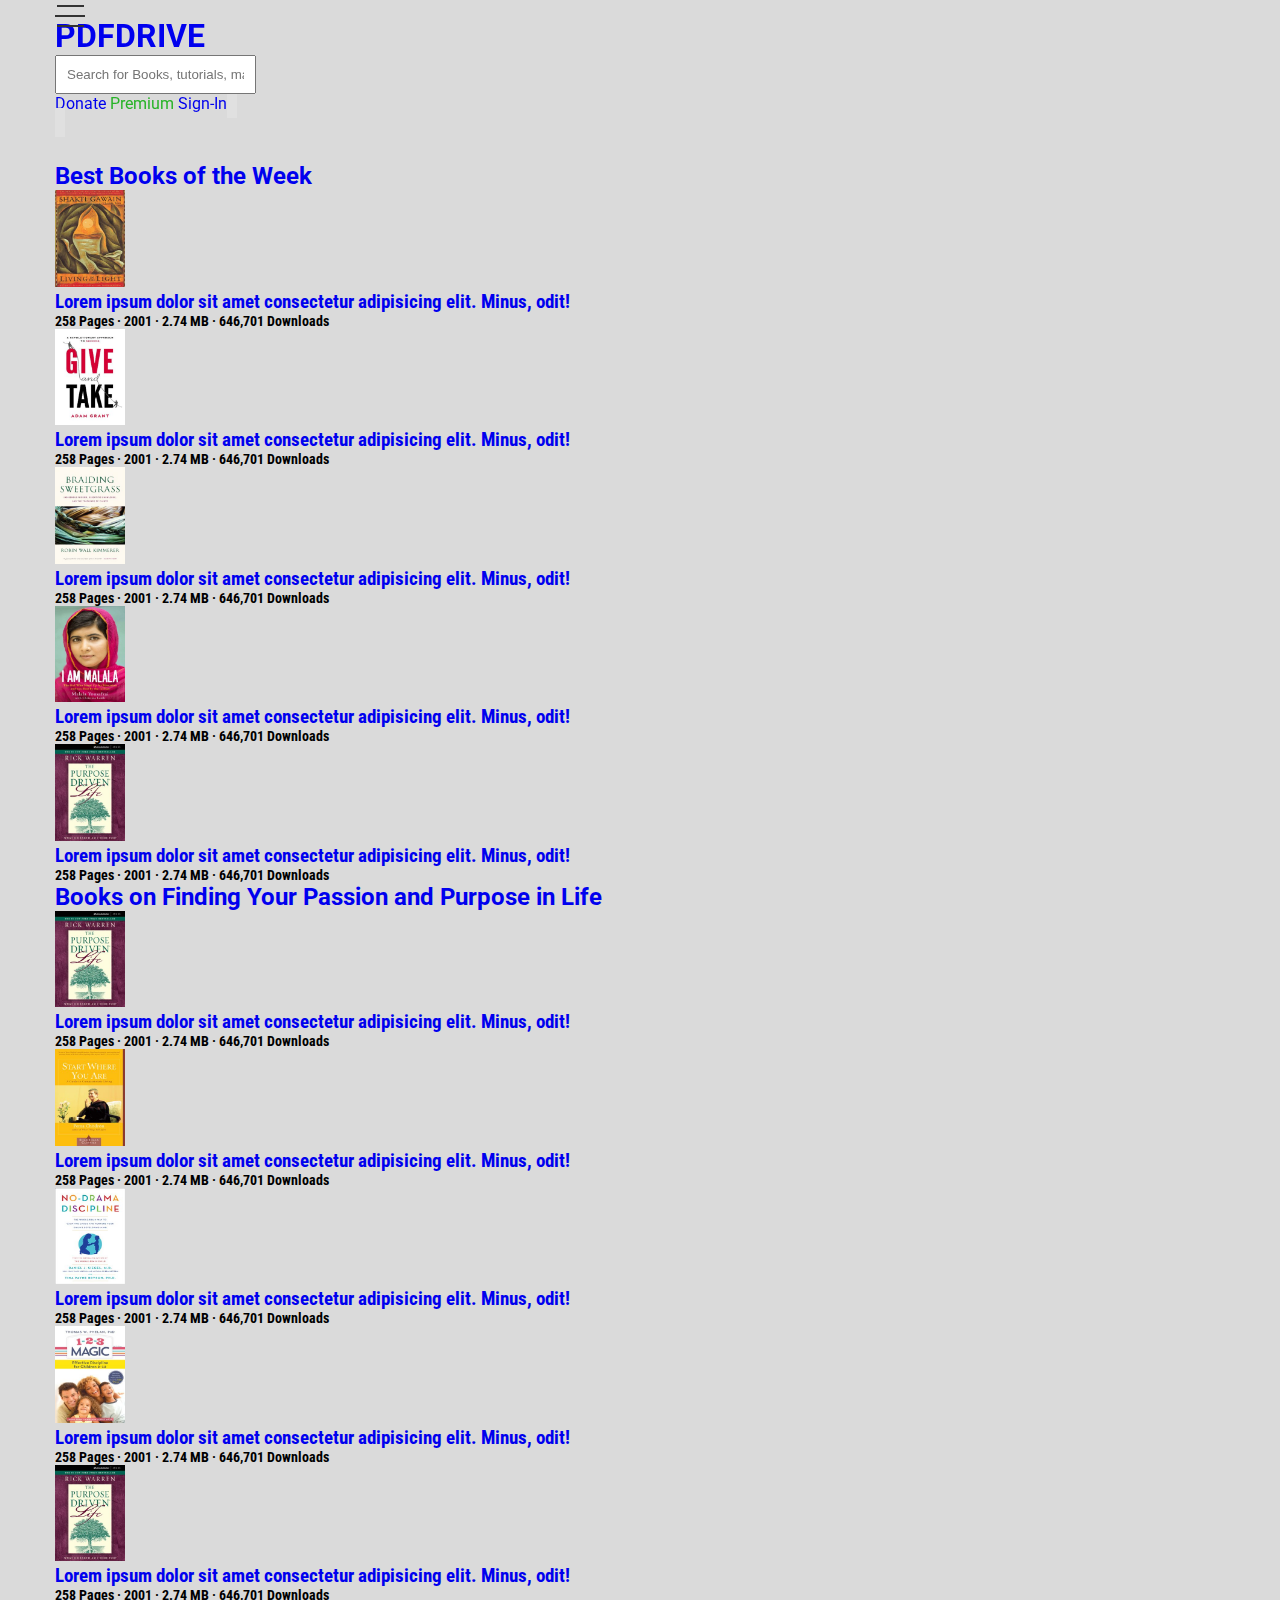
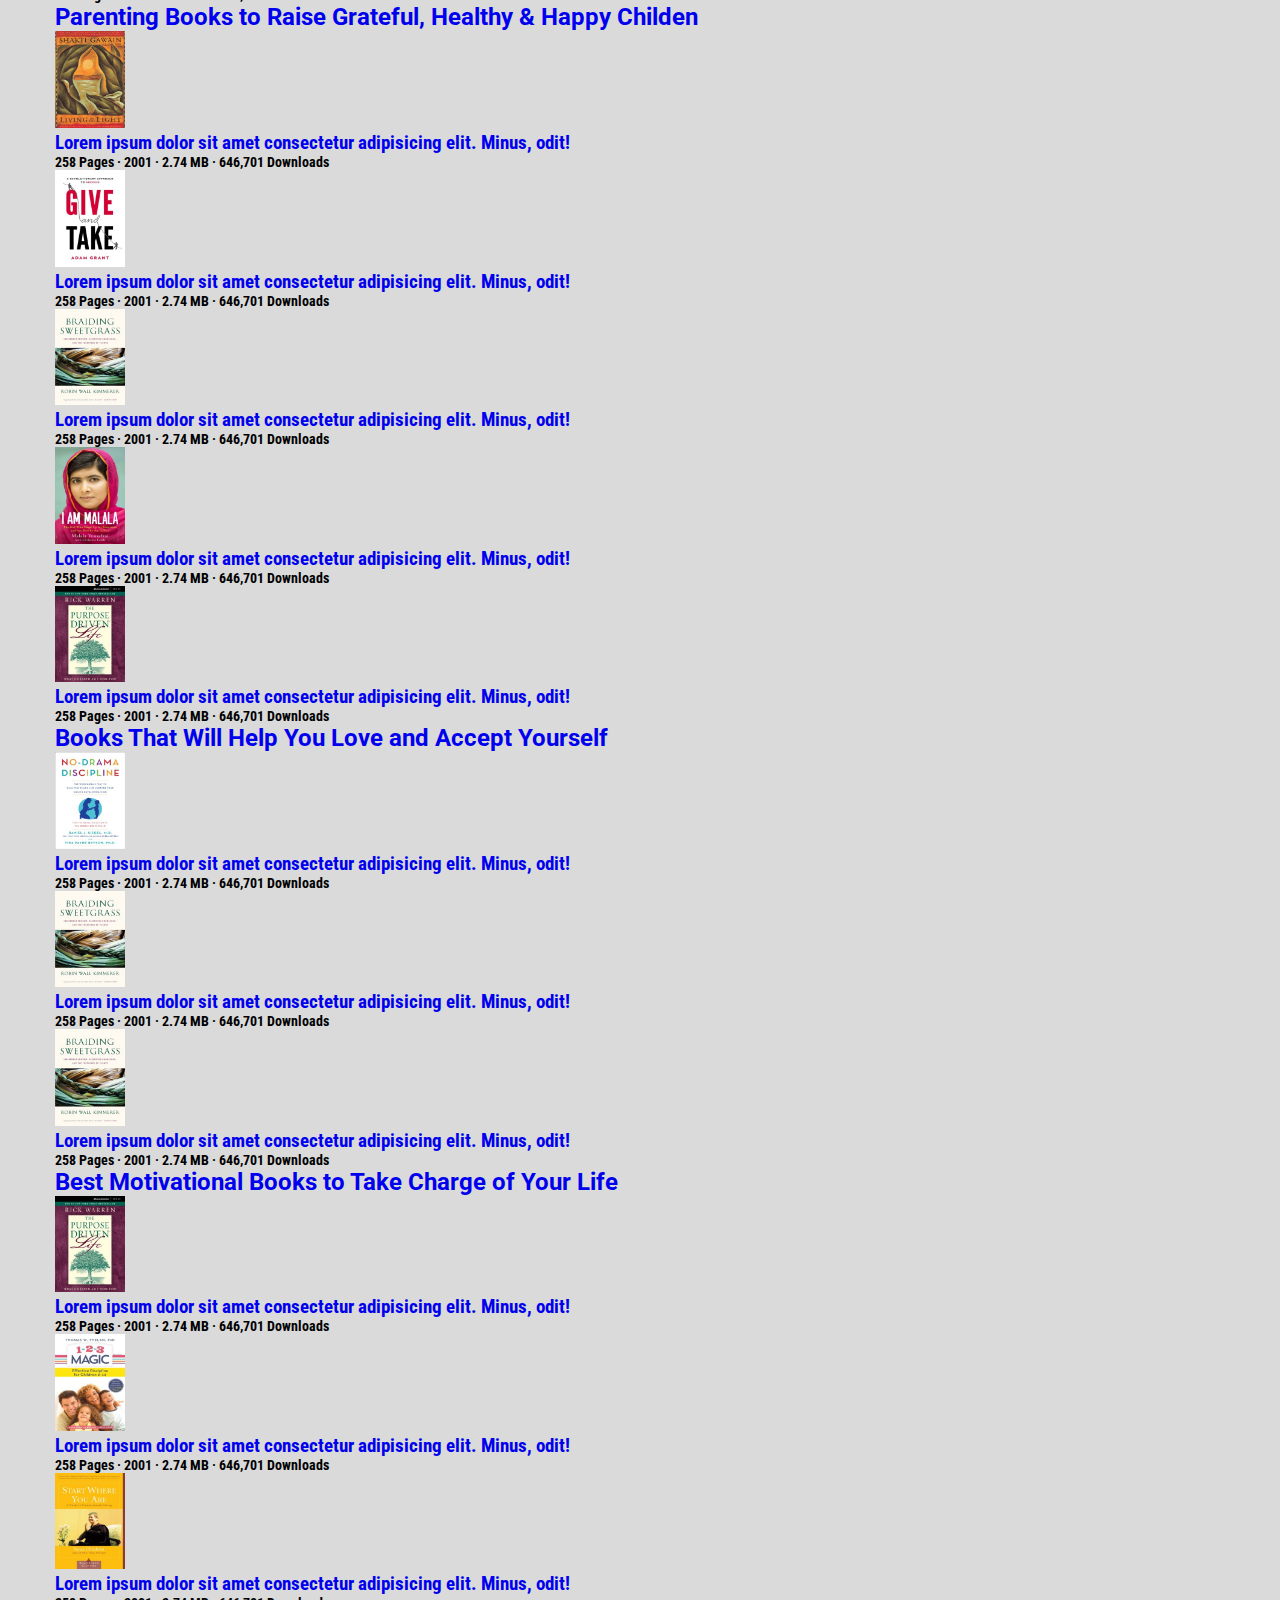
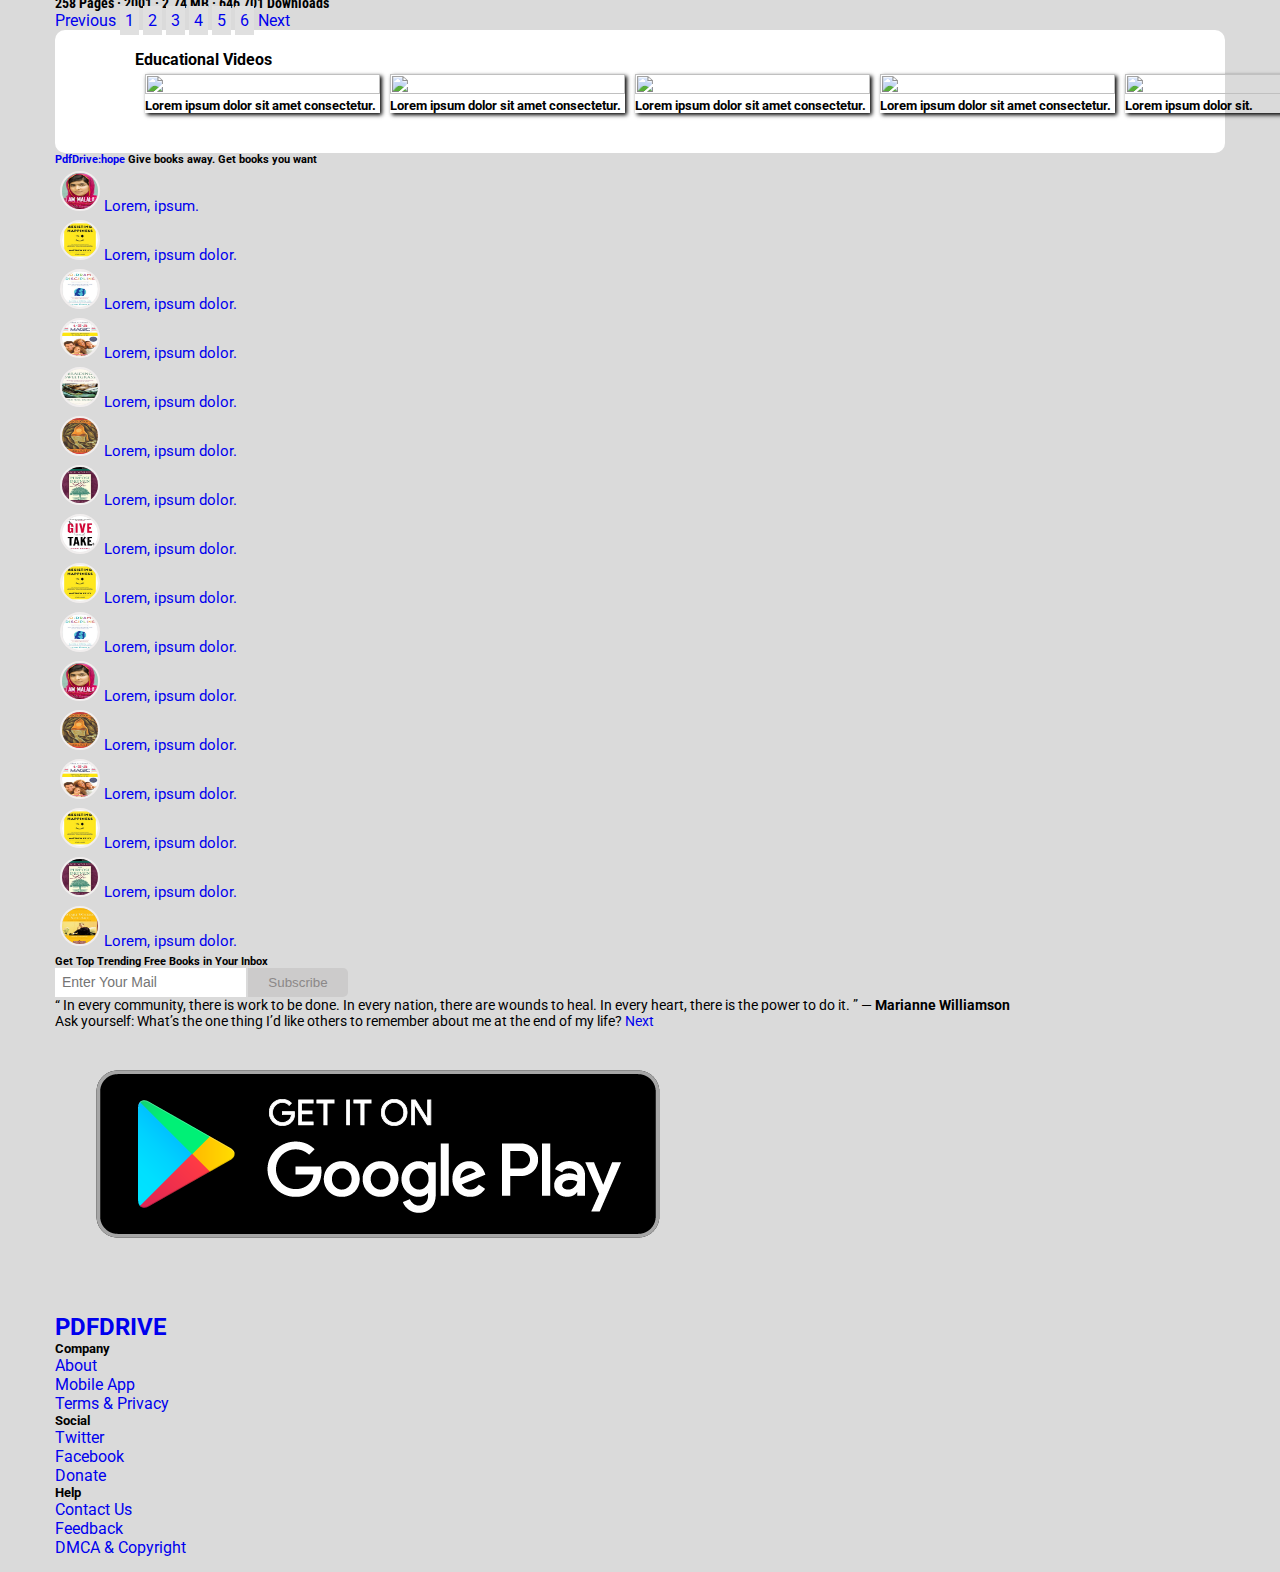
==== commit 1e5a38bc: "adjusted UI" ====
--- a/index.html
+++ b/index.html
@@ -69,36 +69,36 @@
                   <div class="bg-light d-flex align-items-center my-3 book">
                      <img src="./assets/img1.jpg" alt="img">
                      <div class="mx-2 p-2">
-                        <h3 class="card-title fs-5"><a href="#" class="text-primary">Lorem ipsum dolor sit amet consectetur adipisicing elit. Minus, odit!</a></h3>
-                        <h4 class="card-subtitle fs-6 text-success">258 Pages · 2001 · 2.74 MB · 646,701 Downloads</h4>
+                        <h3 class="card-title fs-6"><a href="#" class="text-primary">Lorem ipsum dolor sit amet consectetur adipisicing elit. Minus, odit!</a></h3>
+                        <h4 class="card-subtitle fs-7 text-success">258 Pages · 2001 · 2.74 MB · 646,701 Downloads</h4>
                      </div>
                   </div>
                   <div class="bg-light d-flex align-items-center my-3 book">
                      <img src="./assets/img2.jpg" alt="img">
                      <div class="mx-2 p-2">
-                        <h3 class="card-title fs-5"><a href="#" class="text-primary">Lorem ipsum dolor sit amet consectetur adipisicing elit. Minus, odit!</a></h3>
-                        <h4 class="card-subtitle fs-6 text-success">258 Pages · 2001 · 2.74 MB · 646,701 Downloads</h4>
+                        <h3 class="card-title fs-6"><a href="#" class="text-primary">Lorem ipsum dolor sit amet consectetur adipisicing elit. Minus, odit!</a></h3>
+                        <h4 class="card-subtitle fs-7 text-success">258 Pages · 2001 · 2.74 MB · 646,701 Downloads</h4>
                      </div>
                   </div>
                   <div class="bg-light d-flex align-items-center my-3 book">
                      <img src="./assets/img3.jpg" alt="img">
                      <div class="mx-2 p-2">
-                        <h3 class="card-title fs-5"><a href="#" class="text-primary">Lorem ipsum dolor sit amet consectetur adipisicing elit. Minus, odit!</a></h3>
-                        <h4 class="card-subtitle fs-6 text-success">258 Pages · 2001 · 2.74 MB · 646,701 Downloads</h4>
+                        <h3 class="card-title fs-6"><a href="#" class="text-primary">Lorem ipsum dolor sit amet consectetur adipisicing elit. Minus, odit!</a></h3>
+                        <h4 class="card-subtitle fs-7 text-success">258 Pages · 2001 · 2.74 MB · 646,701 Downloads</h4>
                      </div>
                   </div>
                   <div class="bg-light d-flex align-items-center my-3 book">
                      <img src="./assets/img4.jpg" alt="img">
                      <div class="mx-2 p-2">
-                        <h3 class="card-title fs-5"><a href="#" class="text-primary">Lorem ipsum dolor sit amet consectetur adipisicing elit. Minus, odit!</a></h3>
-                        <h4 class="card-subtitle fs-6 text-success">258 Pages · 2001 · 2.74 MB · 646,701 Downloads</h4>
+                        <h3 class="card-title fs-6"><a href="#" class="text-primary">Lorem ipsum dolor sit amet consectetur adipisicing elit. Minus, odit!</a></h3>
+                        <h4 class="card-subtitle fs-7 text-success">258 Pages · 2001 · 2.74 MB · 646,701 Downloads</h4>
                      </div>
                   </div>
                   <div class="bg-light d-flex align-items-center my-3 book">
                      <img src="./assets/img6.jpg" alt="img">
                      <div class="mx-2 p-2">
-                        <h3 class="card-title fs-5"><a href="#" class="text-primary">Lorem ipsum dolor sit amet consectetur adipisicing elit. Minus, odit!</a></h3>
-                        <h4 class="card-subtitle fs-6 text-success">258 Pages · 2001 · 2.74 MB · 646,701 Downloads</h4>
+                        <h3 class="card-title fs-6"><a href="#" class="text-primary">Lorem ipsum dolor sit amet consectetur adipisicing elit. Minus, odit!</a></h3>
+                        <h4 class="card-subtitle fs-7 text-success">258 Pages · 2001 · 2.74 MB · 646,701 Downloads</h4>
                      </div>
                   </div>
 
@@ -111,36 +111,36 @@
                   <div class="bg-light d-flex align-items-center my-3 book">
                      <img src="./assets/img6.jpg" alt="img">
                      <div class="mx-2 p-2">
-                        <h3 class="card-title fs-5"><a href="#" class="text-primary">Lorem ipsum dolor sit amet consectetur adipisicing elit. Minus, odit!</a></h3>
-                        <h4 class="card-subtitle fs-6 text-success">258 Pages · 2001 · 2.74 MB · 646,701 Downloads</h4>
+                        <h3 class="card-title fs-6"><a href="#" class="text-primary">Lorem ipsum dolor sit amet consectetur adipisicing elit. Minus, odit!</a></h3>
+                        <h4 class="card-subtitle fs-7 text-success">258 Pages · 2001 · 2.74 MB · 646,701 Downloads</h4>
                      </div>
                   </div>
                   <div class="bg-light d-flex align-items-center my-3 book">
                      <img src="./assets/img7.jpg" alt="img">
                      <div class="mx-2 p-2">
-                        <h3 class="card-title fs-5"><a href="#" class="text-primary">Lorem ipsum dolor sit amet consectetur adipisicing elit. Minus, odit!</a></h3>
-                        <h4 class="card-subtitle fs-6 text-success">258 Pages · 2001 · 2.74 MB · 646,701 Downloads</h4>
+                        <h3 class="card-title fs-6"><a href="#" class="text-primary">Lorem ipsum dolor sit amet consectetur adipisicing elit. Minus, odit!</a></h3>
+                        <h4 class="card-subtitle fs-7 text-success">258 Pages · 2001 · 2.74 MB · 646,701 Downloads</h4>
                      </div>
                   </div>
                   <div class="bg-light d-flex align-items-center my-3 book">
                      <img src="./assets/img8.jpg" alt="img">
                      <div class="mx-2 p-2">
-                        <h3 class="card-title fs-5"><a href="#" class="text-primary">Lorem ipsum dolor sit amet consectetur adipisicing elit. Minus, odit!</a></h3>
-                        <h4 class="card-subtitle fs-6 text-success">258 Pages · 2001 · 2.74 MB · 646,701 Downloads</h4>
+                        <h3 class="card-title fs-6"><a href="#" class="text-primary">Lorem ipsum dolor sit amet consectetur adipisicing elit. Minus, odit!</a></h3>
+                        <h4 class="card-subtitle fs-7 text-success">258 Pages · 2001 · 2.74 MB · 646,701 Downloads</h4>
                      </div>
                   </div>
                   <div class="bg-light d-flex align-items-center my-3 book">
                      <img src="./assets/img9.jpg" alt="img">
                      <div class="mx-2 p-2">
-                        <h3 class="card-title fs-5"><a href="#" class="text-primary">Lorem ipsum dolor sit amet consectetur adipisicing elit. Minus, odit!</a></h3>
-                        <h4 class="card-subtitle fs-6 text-success">258 Pages · 2001 · 2.74 MB · 646,701 Downloads</h4>
+                        <h3 class="card-title fs-6"><a href="#" class="text-primary">Lorem ipsum dolor sit amet consectetur adipisicing elit. Minus, odit!</a></h3>
+                        <h4 class="card-subtitle fs-7 text-success">258 Pages · 2001 · 2.74 MB · 646,701 Downloads</h4>
                      </div>
                   </div>
                   <div class="bg-light d-flex align-items-center my-3 book">
                      <img src="./assets/img6.jpg" alt="img">
                      <div class="mx-2 p-2">
-                        <h3 class="card-title fs-5"><a href="#" class="text-primary">Lorem ipsum dolor sit amet consectetur adipisicing elit. Minus, odit!</a></h3>
-                        <h4 class="card-subtitle fs-6 text-success">258 Pages · 2001 · 2.74 MB · 646,701 Downloads</h4>
+                        <h3 class="card-title fs-6"><a href="#" class="text-primary">Lorem ipsum dolor sit amet consectetur adipisicing elit. Minus, odit!</a></h3>
+                        <h4 class="card-subtitle fs-7 text-success">258 Pages · 2001 · 2.74 MB · 646,701 Downloads</h4>
                      </div>
                   </div>
 
@@ -154,36 +154,36 @@
                   <div class="bg-light d-flex align-items-center my-3 book">
                      <img src="./assets/img1.jpg" alt="img">
                      <div class="mx-2 p-2">
-                        <h3 class="card-title fs-5"><a href="#" class="text-primary">Lorem ipsum dolor sit amet consectetur adipisicing elit. Minus, odit!</a></h3>
-                        <h4 class="card-subtitle fs-6 text-success">258 Pages · 2001 · 2.74 MB · 646,701 Downloads</h4>
+                        <h3 class="card-title fs-6"><a href="#" class="text-primary">Lorem ipsum dolor sit amet consectetur adipisicing elit. Minus, odit!</a></h3>
+                        <h4 class="card-subtitle fs-7 text-success">258 Pages · 2001 · 2.74 MB · 646,701 Downloads</h4>
                      </div>
                   </div>
                   <div class="bg-light d-flex align-items-center my-3 book">
                      <img src="./assets/img2.jpg" alt="img">
                      <div class="mx-2 p-2">
-                        <h3 class="card-title fs-5"><a href="#" class="text-primary">Lorem ipsum dolor sit amet consectetur adipisicing elit. Minus, odit!</a></h3>
-                        <h4 class="card-subtitle fs-6 text-success">258 Pages · 2001 · 2.74 MB · 646,701 Downloads</h4>
+                        <h3 class="card-title fs-6"><a href="#" class="text-primary">Lorem ipsum dolor sit amet consectetur adipisicing elit. Minus, odit!</a></h3>
+                        <h4 class="card-subtitle fs-7 text-success">258 Pages · 2001 · 2.74 MB · 646,701 Downloads</h4>
                      </div>
                   </div>
                   <div class="bg-light d-flex align-items-center my-3 book">
                      <img src="./assets/img3.jpg" alt="img">
                      <div class="mx-2 p-2">
-                        <h3 class="card-title fs-5"><a href="#" class="text-primary">Lorem ipsum dolor sit amet consectetur adipisicing elit. Minus, odit!</a></h3>
-                        <h4 class="card-subtitle fs-6 text-success">258 Pages · 2001 · 2.74 MB · 646,701 Downloads</h4>
+                        <h3 class="card-title fs-6"><a href="#" class="text-primary">Lorem ipsum dolor sit amet consectetur adipisicing elit. Minus, odit!</a></h3>
+                        <h4 class="card-subtitle fs-7 text-success">258 Pages · 2001 · 2.74 MB · 646,701 Downloads</h4>
                      </div>
                   </div>
                   <div class="bg-light d-flex align-items-center my-3 book">
                      <img src="./assets/img4.jpg" alt="img">
                      <div class="mx-2 p-2">
-                        <h3 class="card-title fs-5"><a href="#" class="text-primary">Lorem ipsum dolor sit amet consectetur adipisicing elit. Minus, odit!</a></h3>
-                        <h4 class="card-subtitle fs-6 text-success">258 Pages · 2001 · 2.74 MB · 646,701 Downloads</h4>
+                        <h3 class="card-title fs-6"><a href="#" class="text-primary">Lorem ipsum dolor sit amet consectetur adipisicing elit. Minus, odit!</a></h3>
+                        <h4 class="card-subtitle fs-7 text-success">258 Pages · 2001 · 2.74 MB · 646,701 Downloads</h4>
                      </div>
                   </div>
                   <div class="bg-light d-flex align-items-center my-3 book">
                      <img src="./assets/img6.jpg" alt="img">
                      <div class="mx-2 p-2">
-                        <h3 class="card-title fs-5"><a href="#" class="text-primary">Lorem ipsum dolor sit amet consectetur adipisicing elit. Minus, odit!</a></h3>
-                        <h4 class="card-subtitle fs-6 text-success">258 Pages · 2001 · 2.74 MB · 646,701 Downloads</h4>
+                        <h3 class="card-title fs-6"><a href="#" class="text-primary">Lorem ipsum dolor sit amet consectetur adipisicing elit. Minus, odit!</a></h3>
+                        <h4 class="card-subtitle fs-7 text-success">258 Pages · 2001 · 2.74 MB · 646,701 Downloads</h4>
                      </div>
                   </div>
 
@@ -196,22 +196,22 @@
                   <div class="bg-light d-flex align-items-center my-3 book">
                      <img src="./assets/img8.jpg" alt="img">
                      <div class="mx-2 p-2">
-                        <h3 class="card-title fs-5"><a href="#" class="text-primary">Lorem ipsum dolor sit amet consectetur adipisicing elit. Minus, odit!</a></h3>
-                        <h4 class="card-subtitle fs-6 text-success">258 Pages · 2001 · 2.74 MB · 646,701 Downloads</h4>
+                        <h3 class="card-title fs-6"><a href="#" class="text-primary">Lorem ipsum dolor sit amet consectetur adipisicing elit. Minus, odit!</a></h3>
+                        <h4 class="card-subtitle fs-7 text-success">258 Pages · 2001 · 2.74 MB · 646,701 Downloads</h4>
                      </div>
                   </div>
                   <div class="bg-light d-flex align-items-center my-3 book">
                      <img src="./assets/img3.jpg" alt="img">
                      <div class="mx-2 p-2">
-                        <h3 class="card-title fs-5"><a href="#" class="text-primary">Lorem ipsum dolor sit amet consectetur adipisicing elit. Minus, odit!</a></h3>
-                        <h4 class="card-subtitle fs-6 text-success">258 Pages · 2001 · 2.74 MB · 646,701 Downloads</h4>
+                        <h3 class="card-title fs-6"><a href="#" class="text-primary">Lorem ipsum dolor sit amet consectetur adipisicing elit. Minus, odit!</a></h3>
+                        <h4 class="card-subtitle fs-7 text-success">258 Pages · 2001 · 2.74 MB · 646,701 Downloads</h4>
                      </div>
                   </div>
                   <div class="bg-light d-flex align-items-center my-3 book">
                      <img src="./assets/img3.jpg" alt="img">
                      <div class="mx-2 p-2">
-                        <h3 class="card-title fs-5"><a href="#" class="text-primary">Lorem ipsum dolor sit amet consectetur adipisicing elit. Minus, odit!</a></h3>
-                        <h4 class="card-subtitle fs-6 text-success">258 Pages · 2001 · 2.74 MB · 646,701 Downloads</h4>
+                        <h3 class="card-title fs-6"><a href="#" class="text-primary">Lorem ipsum dolor sit amet consectetur adipisicing elit. Minus, odit!</a></h3>
+                        <h4 class="card-subtitle fs-7 text-success">258 Pages · 2001 · 2.74 MB · 646,701 Downloads</h4>
                      </div>
                   </div>
                </div>
@@ -223,22 +223,22 @@
                   <div class="bg-light d-flex align-items-center my-3 book">
                      <img src="./assets/img6.jpg" alt="img">
                      <div class="mx-2 p-2">
-                        <h3 class="card-title fs-5"><a href="#" class="text-primary">Lorem ipsum dolor sit amet consectetur adipisicing elit. Minus, odit!</a></h3>
-                        <h4 class="card-subtitle fs-6 text-success">258 Pages · 2001 · 2.74 MB · 646,701 Downloads</h4>
+                        <h3 class="card-title fs-6"><a href="#" class="text-primary">Lorem ipsum dolor sit amet consectetur adipisicing elit. Minus, odit!</a></h3>
+                        <h4 class="card-subtitle fs-7 text-success">258 Pages · 2001 · 2.74 MB · 646,701 Downloads</h4>
                      </div>
                   </div>
                   <div class="bg-light d-flex align-items-center my-3 book">
                      <img src="./assets/img9.jpg" alt="img">
                      <div class="mx-2 p-2">
-                        <h3 class="card-title fs-5"><a href="#" class="text-primary">Lorem ipsum dolor sit amet consectetur adipisicing elit. Minus, odit!</a></h3>
-                        <h4 class="card-subtitle fs-6 text-success">258 Pages · 2001 · 2.74 MB · 646,701 Downloads</h4>
+                        <h3 class="card-title fs-6"><a href="#" class="text-primary">Lorem ipsum dolor sit amet consectetur adipisicing elit. Minus, odit!</a></h3>
+                        <h4 class="card-subtitle fs-7 text-success">258 Pages · 2001 · 2.74 MB · 646,701 Downloads</h4>
                      </div>
                   </div>
                   <div class="bg-light d-flex align-items-center my-3 book">
                      <img src="./assets/img7.jpg" alt="img">
                      <div class="mx-2 p-2">
-                        <h3 class="card-title fs-5"><a href="#" class="text-primary">Lorem ipsum dolor sit amet consectetur adipisicing elit. Minus, odit!</a></h3>
-                        <h4 class="card-subtitle fs-6 text-success">258 Pages · 2001 · 2.74 MB · 646,701 Downloads</h4>
+                        <h3 class="card-title fs-6"><a href="#" class="text-primary">Lorem ipsum dolor sit amet consectetur adipisicing elit. Minus, odit!</a></h3>
+                        <h4 class="card-subtitle fs-7 text-success">258 Pages · 2001 · 2.74 MB · 646,701 Downloads</h4>
                      </div>
                   </div>
                </div>
@@ -246,12 +246,12 @@
 
             <div class="bg-light d-flex justify-content-center align-items-center py-2">
                <a href="#" id="previous" class="mx-auto"><i class="fas fa-chevron-circle-left"></i> Previous</a>
-               <a href="#" class="mx-auto btn-gray"> 1</a>
-               <a href="#" class="mx-auto btn-gray"> 2</a>
-               <a href="#" class="mx-auto btn-gray"> 3</a>
-               <a href="#" class="mx-auto btn-gray"> 4</a>
-               <a href="#" class="mx-auto btn-gray"> 5</a>
-               <a href="#" class="mx-auto btn-gray"> 6</a>
+               <a href="#" class="mx-auto btn btn-gray"> 1</a>
+               <a href="#" class="mx-auto btn btn-gray"> 2</a>
+               <a href="#" class="mx-auto btn btn-gray"> 3</a>
+               <a href="#" class="mx-auto btn btn-gray"> 4</a>
+               <a href="#" class="mx-auto btn btn-gray"> 5</a>
+               <a href="#" class="mx-auto btn btn-gray"> 6</a>
                <a href="#" id="next" class="mx-auto" >Next <i class="fas fa-chevron-circle-right"></i></a>
             </div>
                <!-- Slider -->
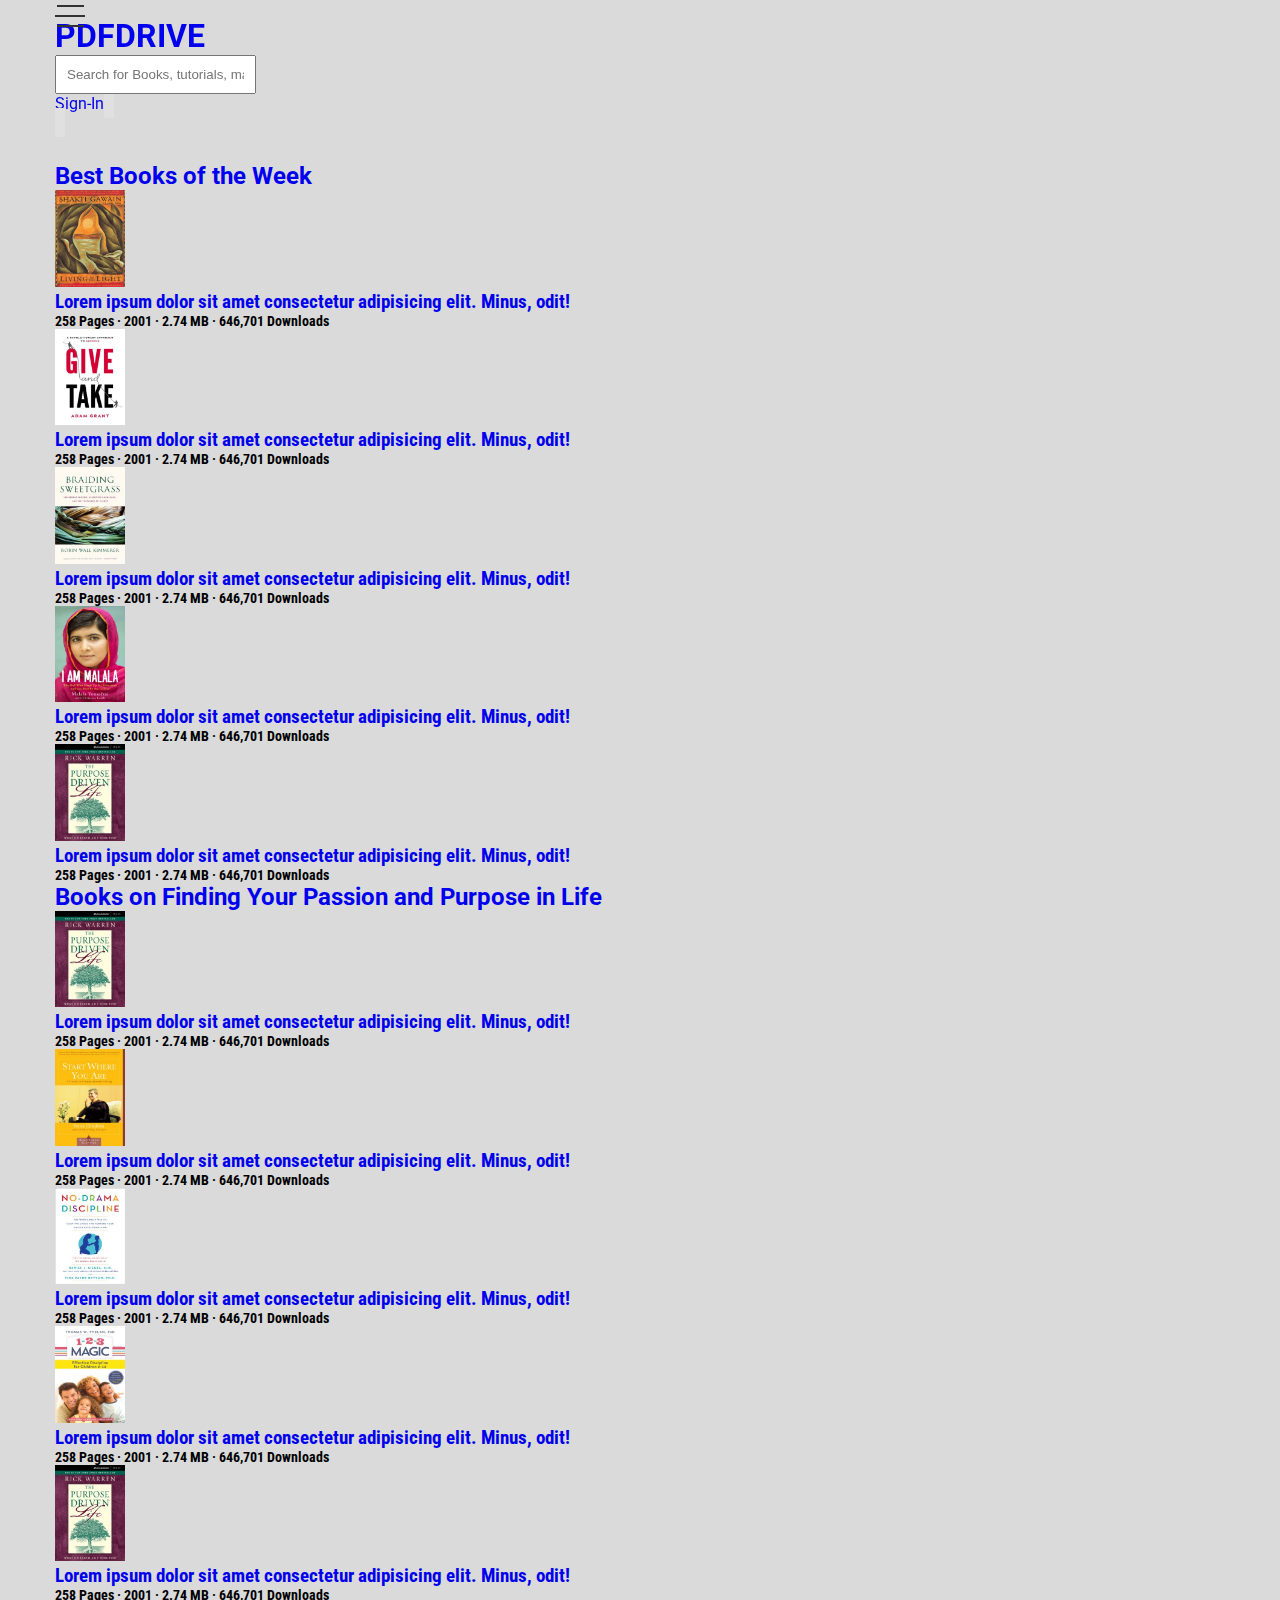
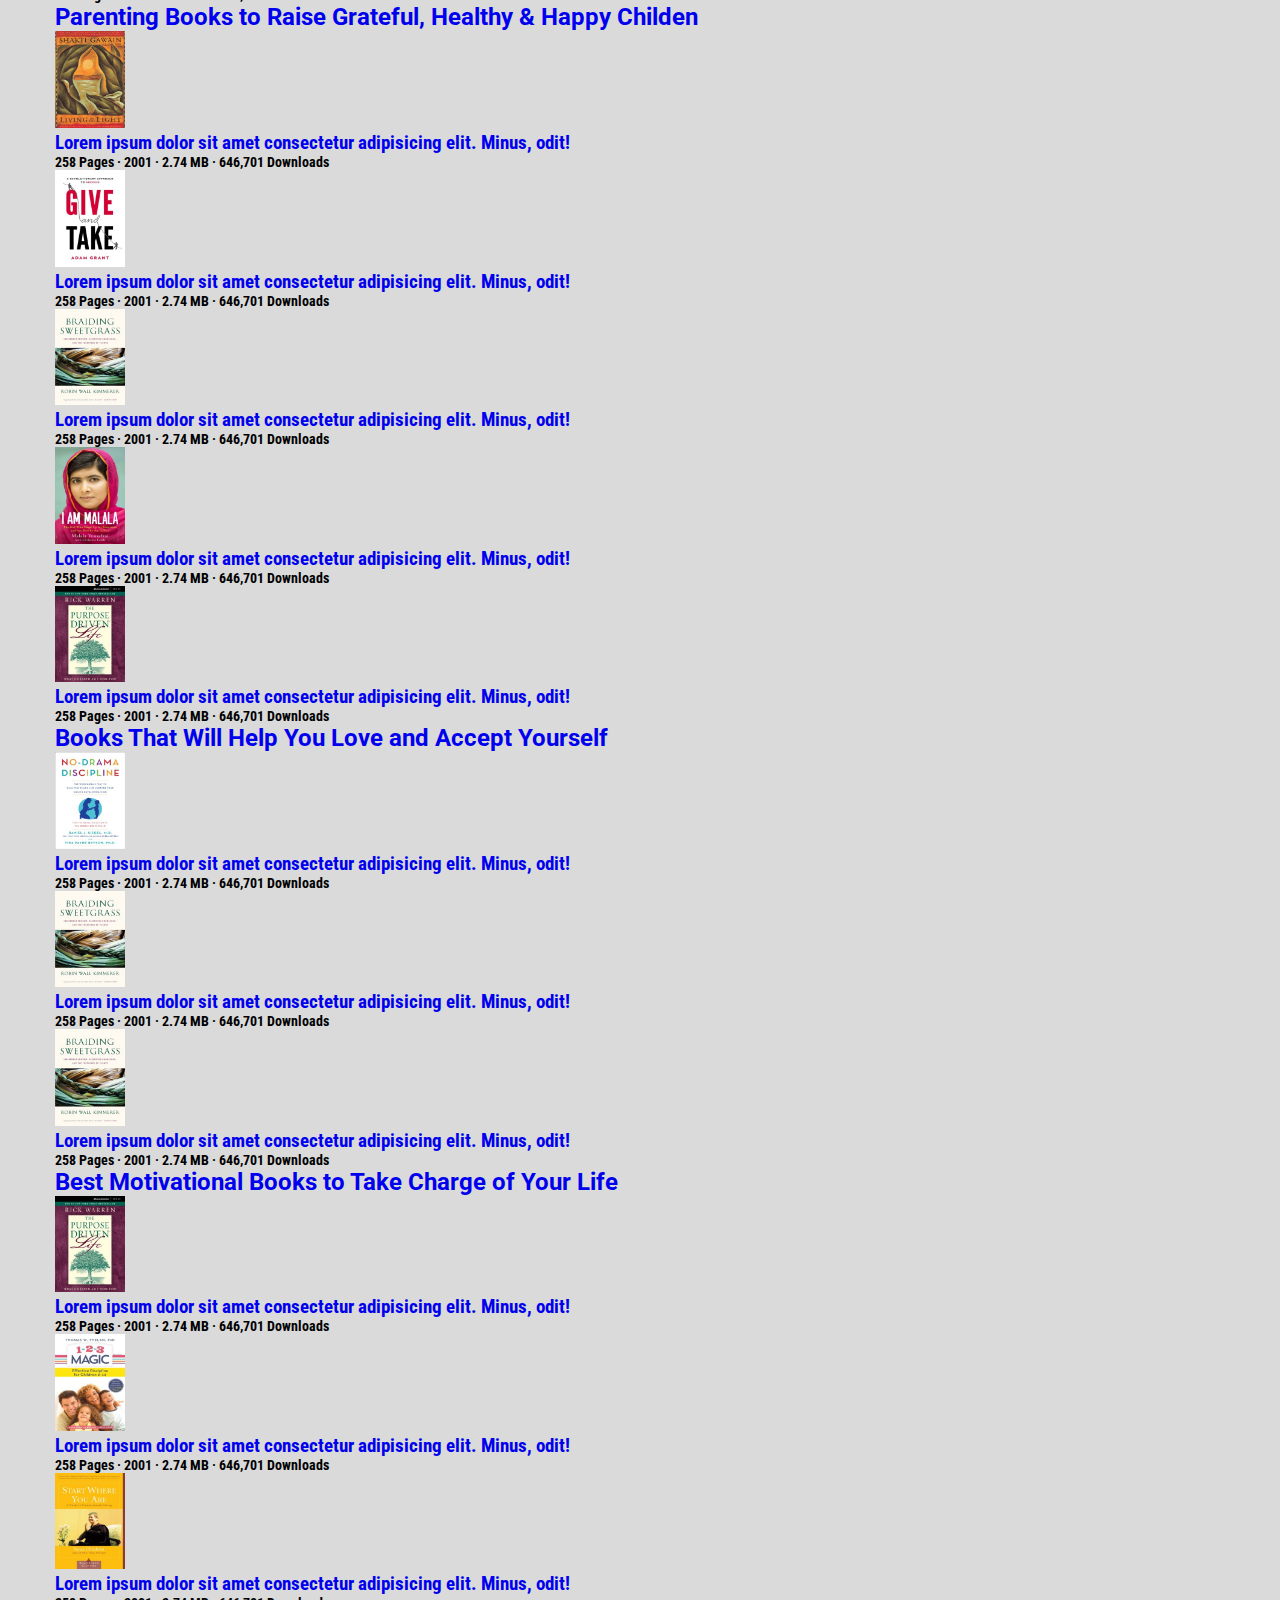
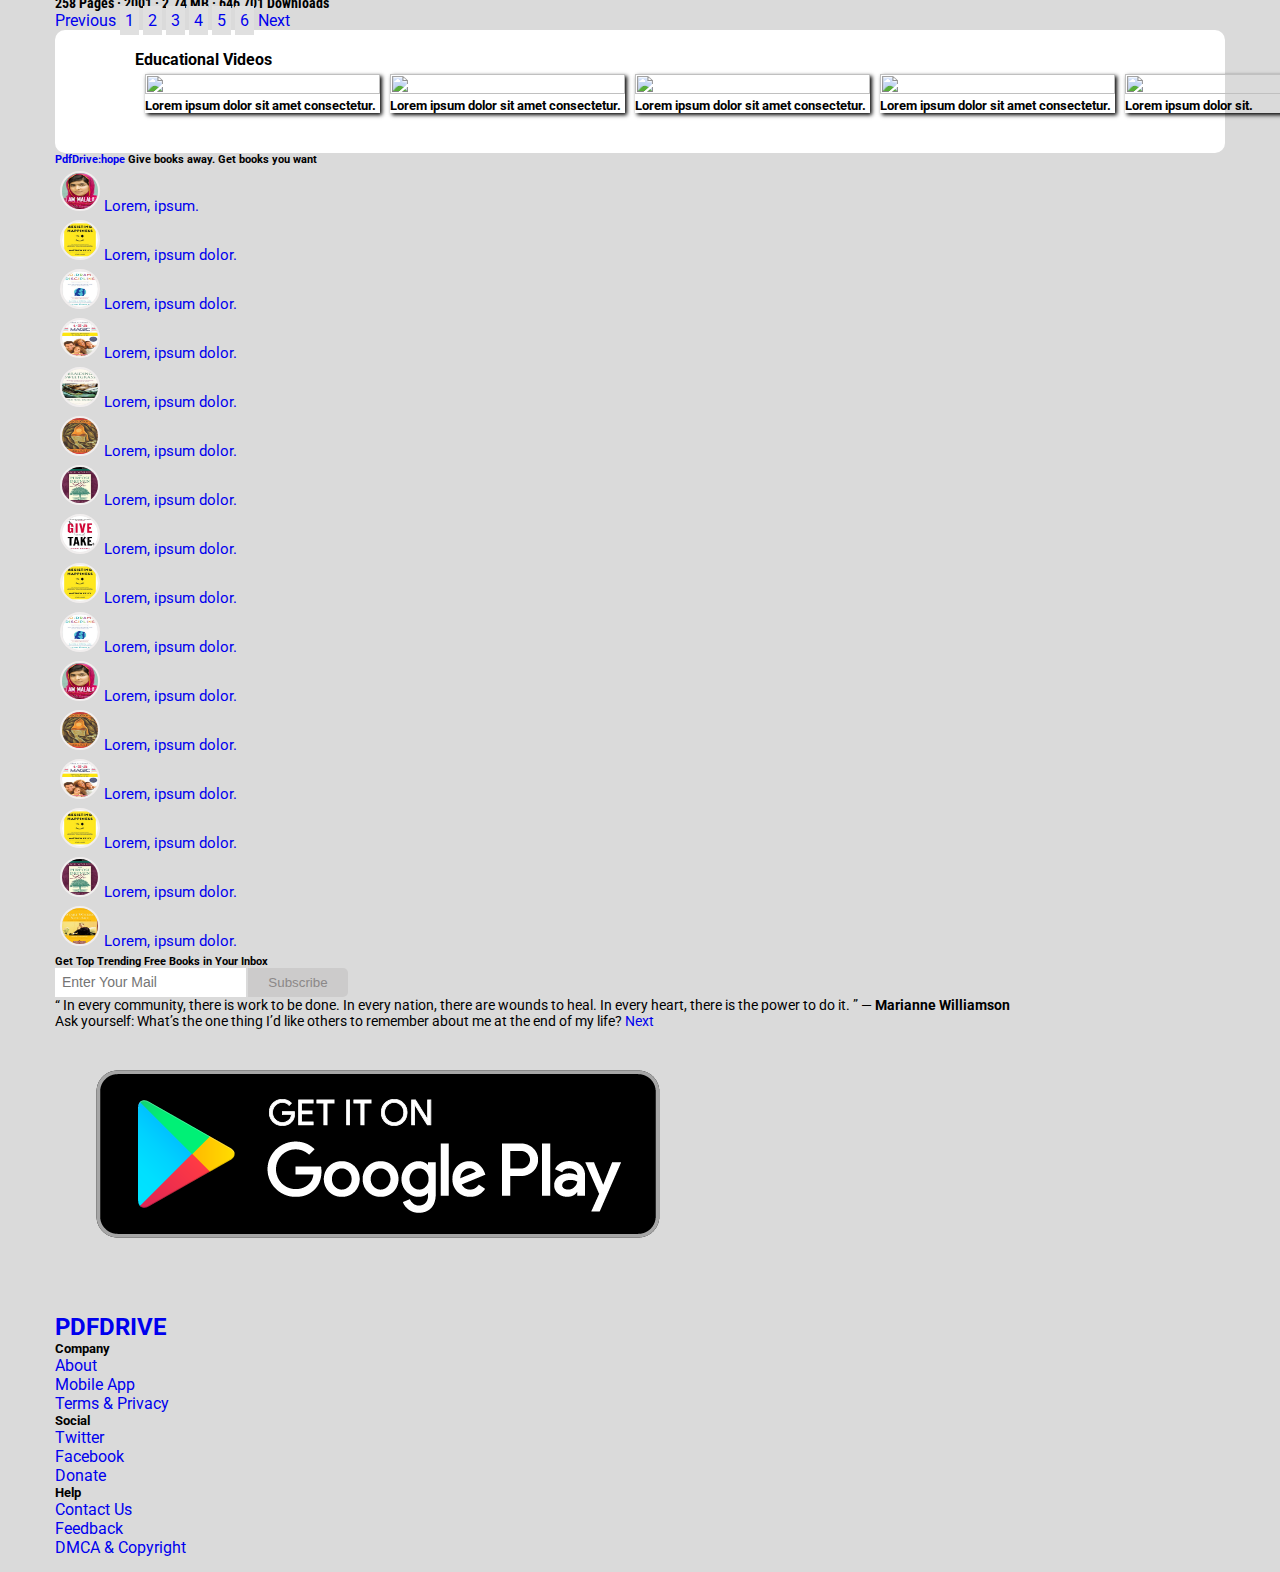
==== commit ed079998: "commented out donate and premium link" ====
--- a/index.html
+++ b/index.html
@@ -46,8 +46,8 @@
             </form>
             
             <div class="others">
-               <a href="#" class="text-dark fs-6 mx-2"><i class="text-danger fas fa-heart"></i> Donate</a>
-               <a href="./premium.html" class="text-brightGreen mx-2 fs-6"> Premium</a>
+               <!-- <a href="#" class="text-dark fs-6 mx-2"><i class="text-danger fas fa-heart"></i> Donate</a>
+               <a href="./premium.html" class="text-brightGreen mx-2 fs-6"> Premium</a> -->
                <a href="/signIn.html" class="btn btn-primary fs-6 ml-2 text-light"> Sign-In</a>
                <a href="#" class="globe btn btn-gray text-light mx-1"><i class="text-dark fas fa-globe"></i></a>   
             </div>
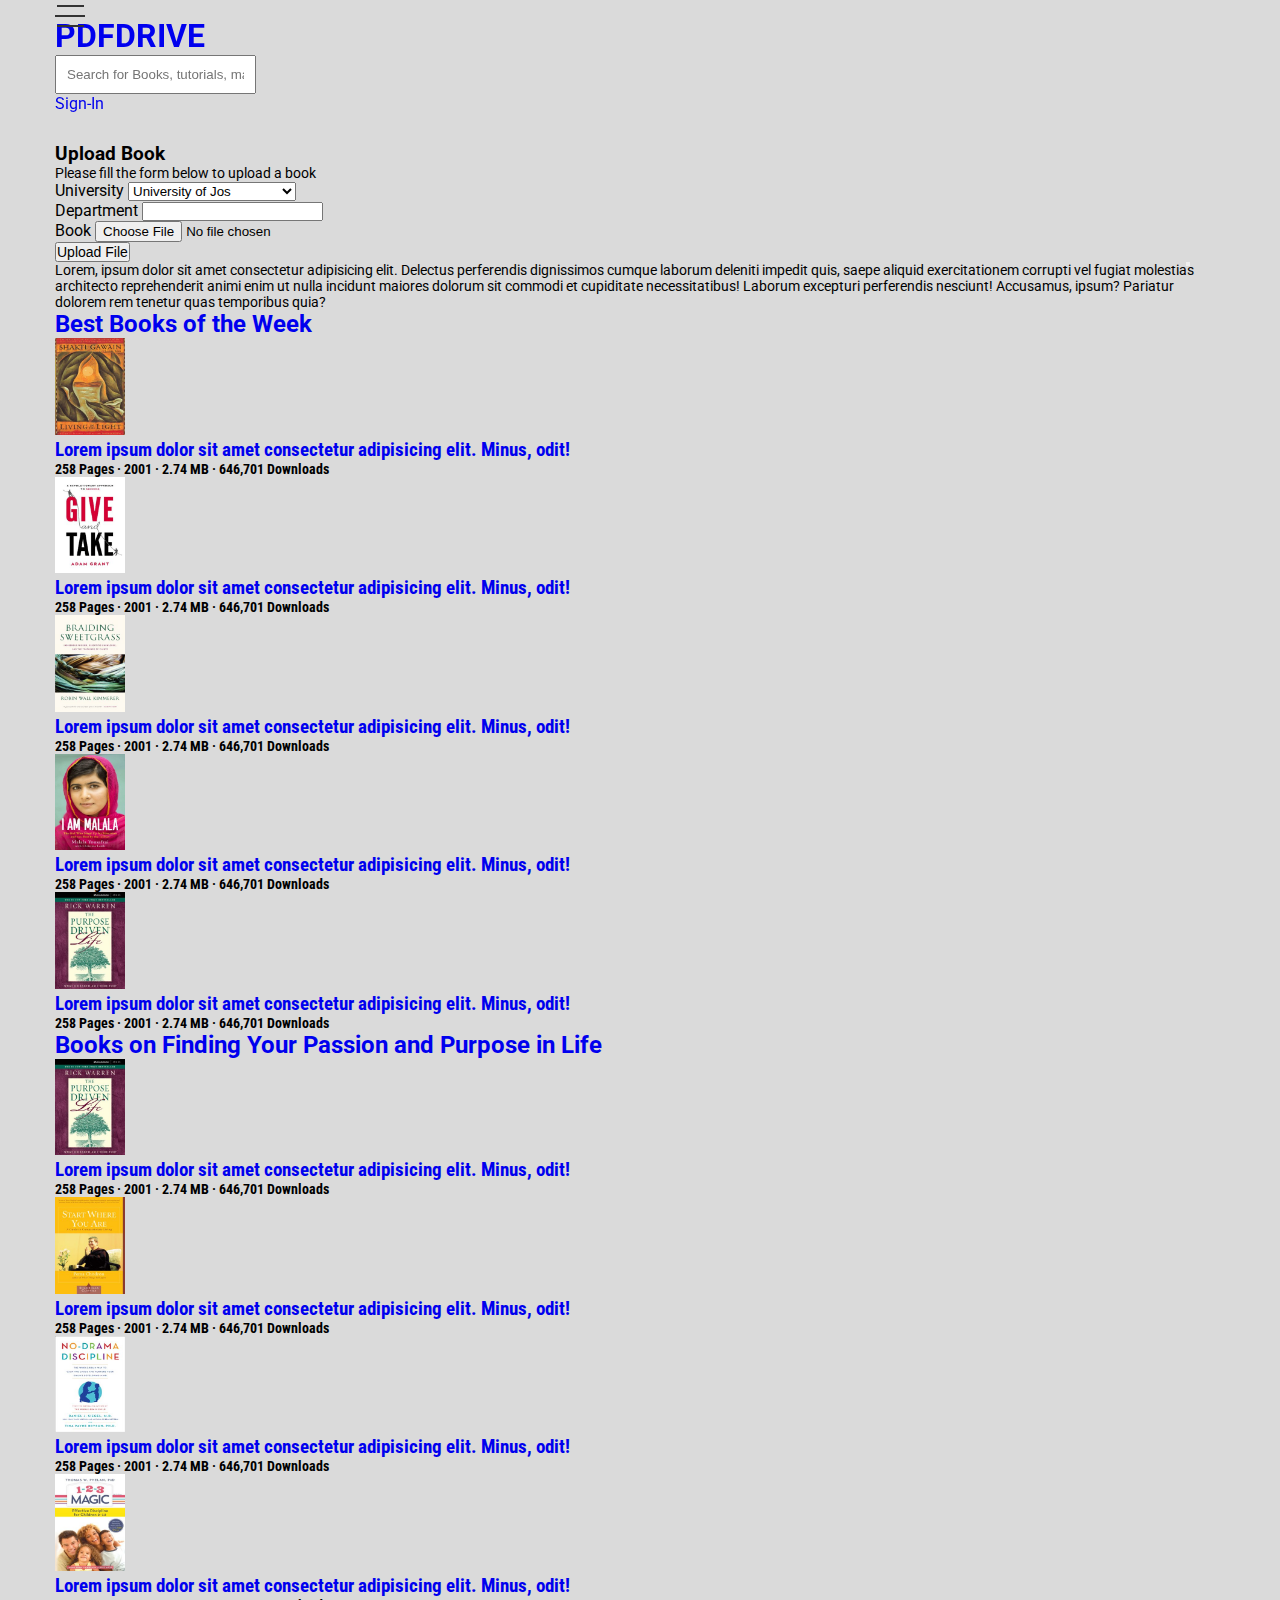
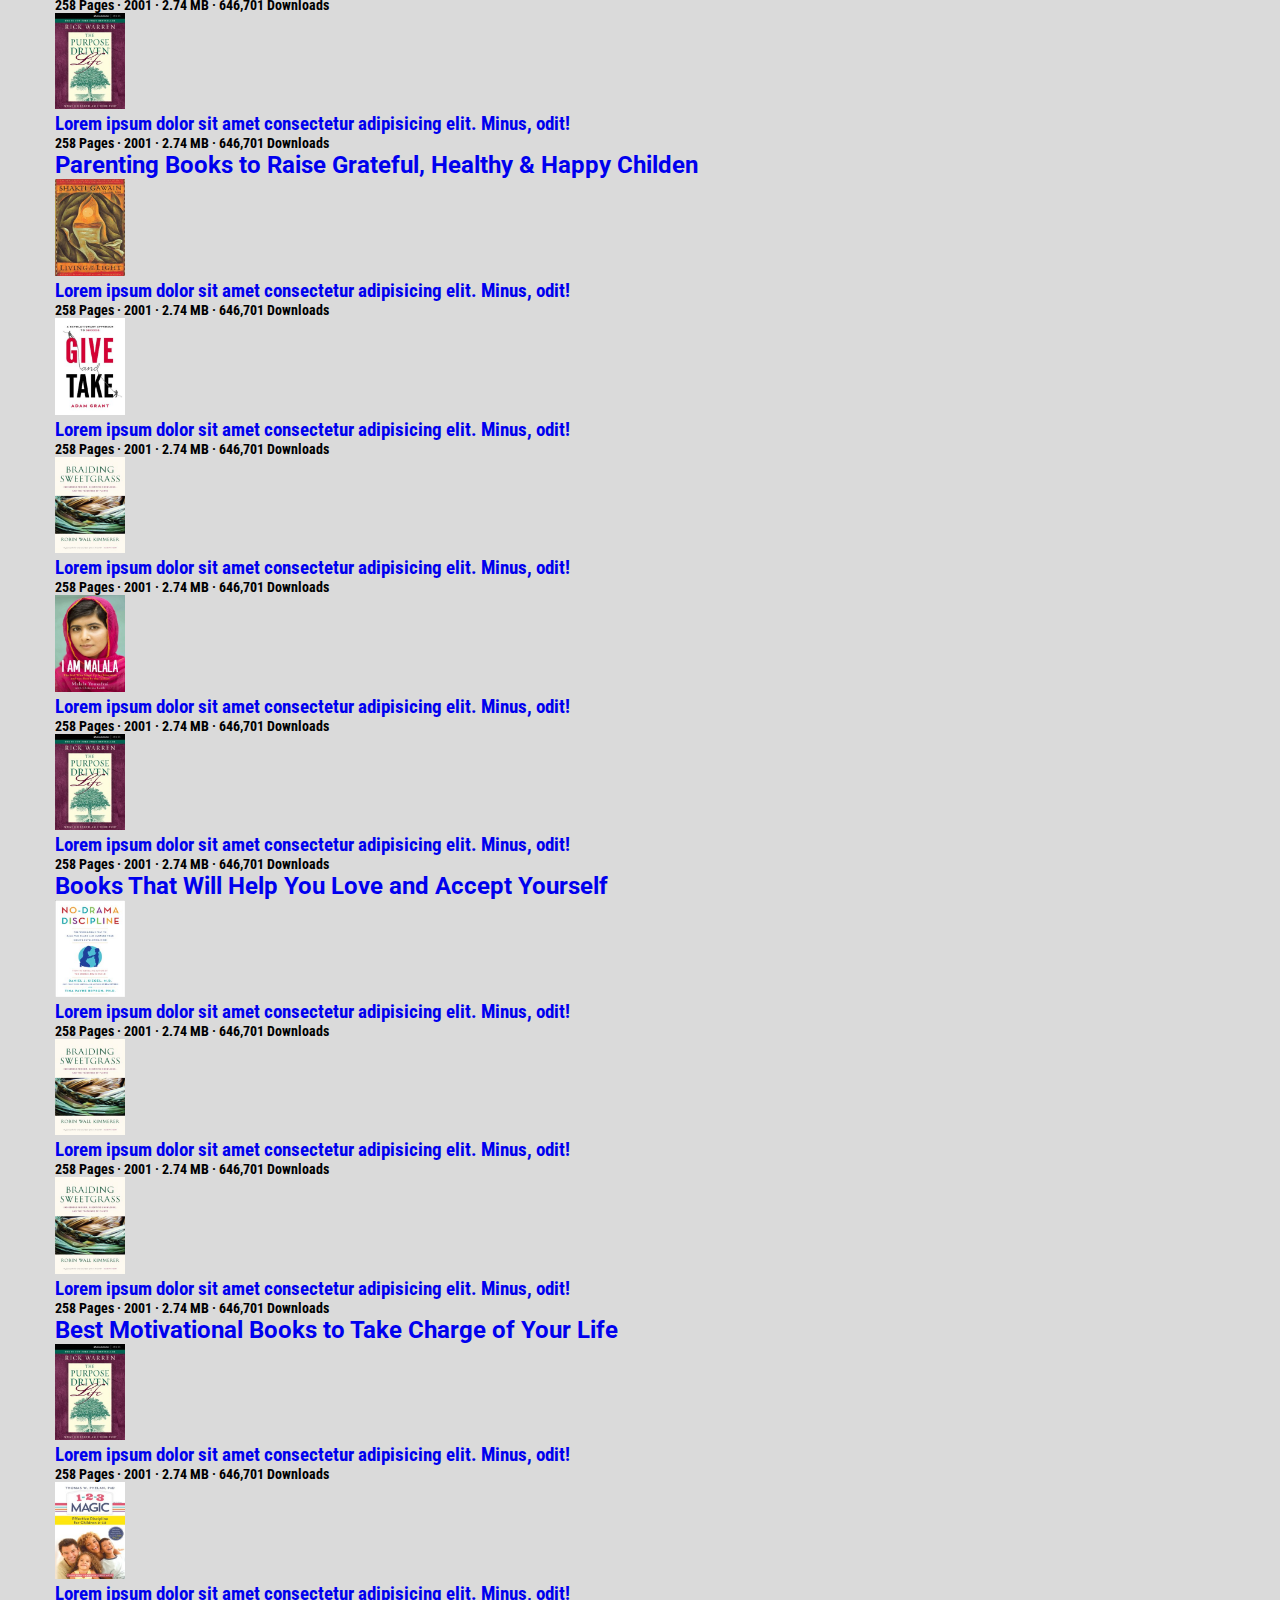
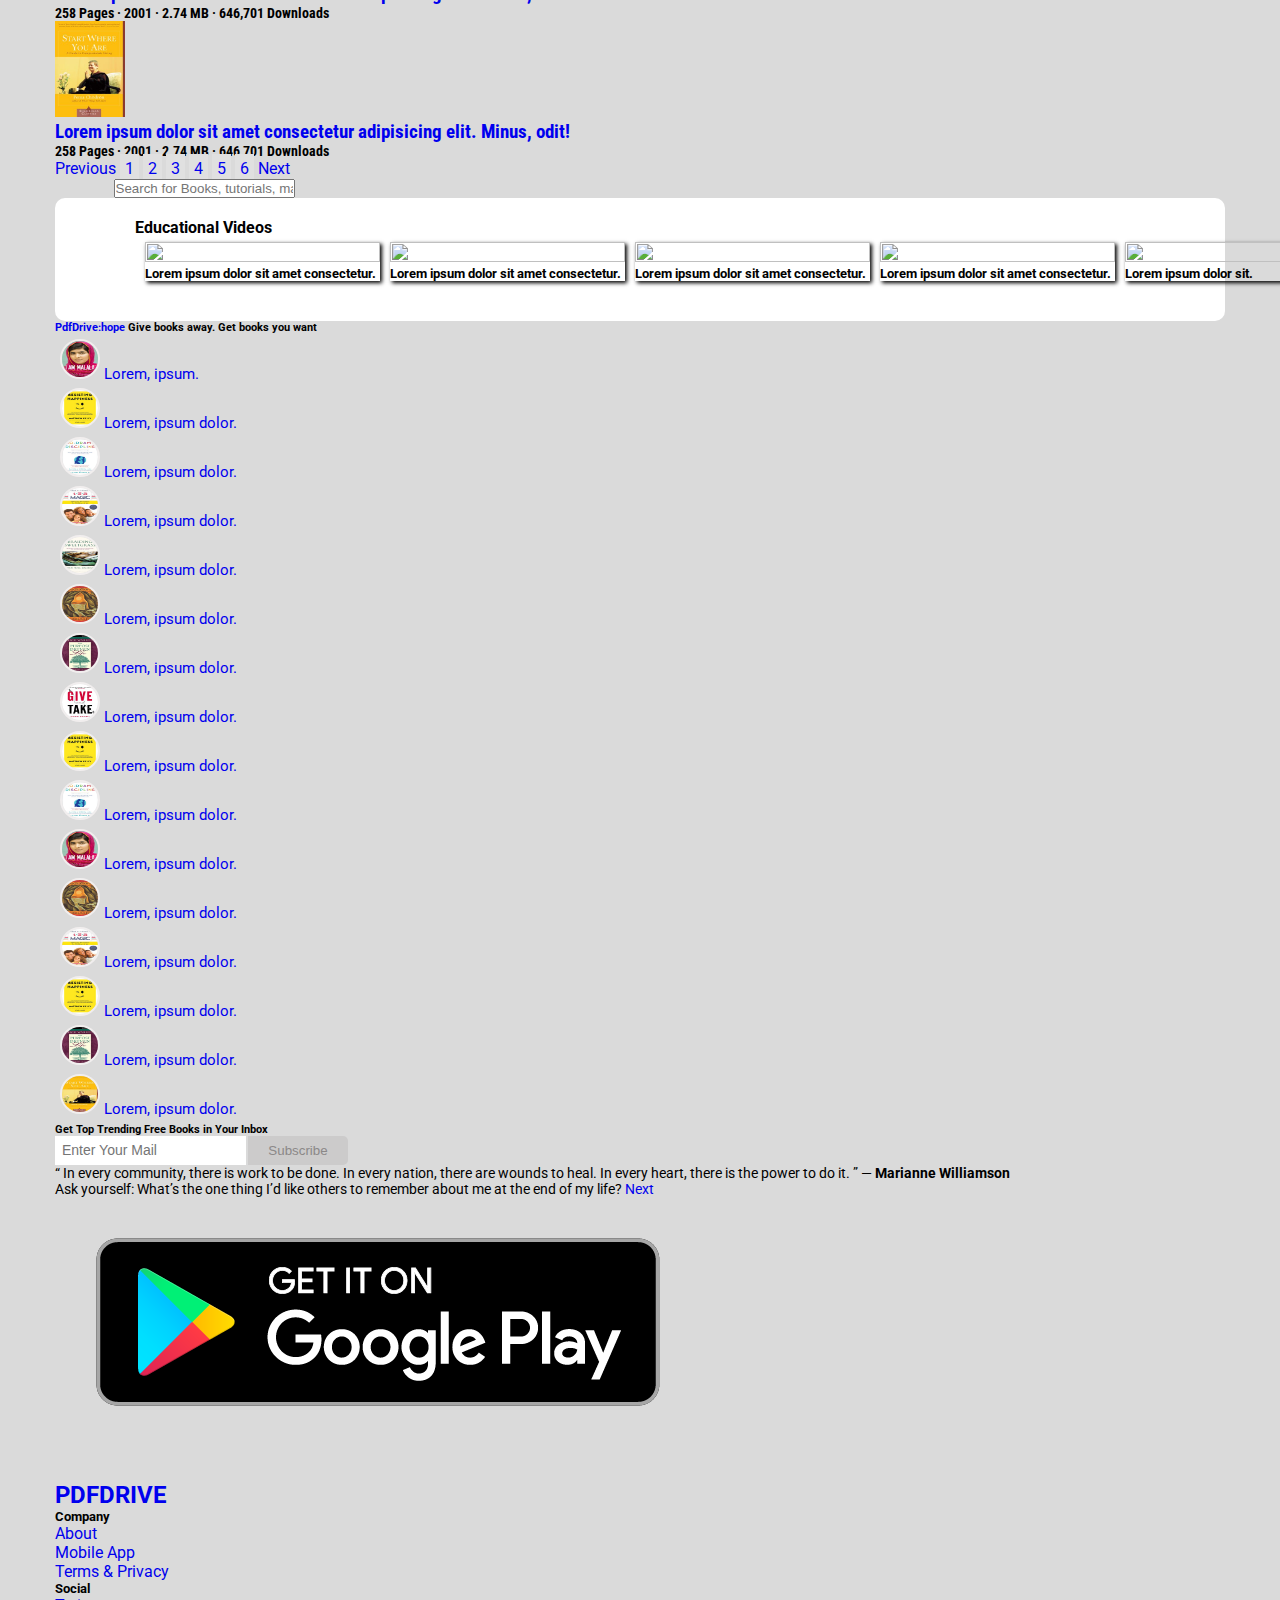
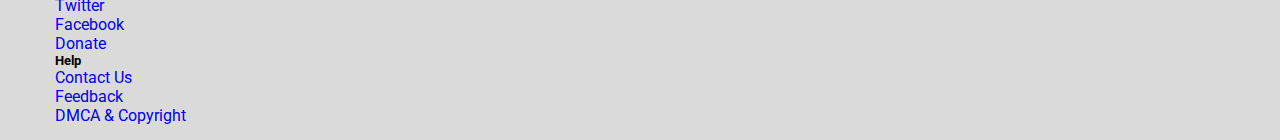
==== commit 41c8f33b: "added form to upload files and extra search input" ====
--- a/index.html
+++ b/index.html
@@ -32,7 +32,7 @@
                      <li><a href="#" class="text-dark mt-3">Explore</a></li>
                      <li><a href="#" class="text-dark mt-3">Contact</a></li>
                   </ul>
-                  <a href="#" class="btn btn-primary mt-4 mb-5">Premium</a>
+                  <!-- <a href="#" class="btn btn-primary mt-4 mb-5">Premium</a> -->
             </div>
          </div>
 
@@ -49,11 +49,11 @@
                <!-- <a href="#" class="text-dark fs-6 mx-2"><i class="text-danger fas fa-heart"></i> Donate</a>
                <a href="./premium.html" class="text-brightGreen mx-2 fs-6"> Premium</a> -->
                <a href="/signIn.html" class="btn btn-primary fs-6 ml-2 text-light"> Sign-In</a>
-               <a href="#" class="globe btn btn-gray text-light mx-1"><i class="text-dark fas fa-globe"></i></a>   
+               <!-- <a href="#" class="globe btn btn-gray text-light mx-1"><i class="text-dark fas fa-globe"></i></a>    -->
             </div>
             <div class="d-flex justify-content-center align-items-center">
-               <a href="#" class="btn btn-gray text-light mx-1 d-sm-block d-lg-none"><i class="text-dark fas fa-globe"></i></a>
-               <a href="#" class="d-sm-block d-lg-none text-secondary"><i class="fs-4 text-seconadry fas fa-search"></i></a>
+               <!-- <a href="#" class="btn btn-gray text-light mx-1 d-sm-block d-lg-none"><i class="text-dark fas fa-globe"></i></a> -->
+               <a href="#" class="responsive-searchbar d-sm-block d-lg-none text-secondary"><i class="fs-4 text-seconadry fas fa-search"></i></a>
             </div>
 
         </div>
@@ -63,8 +63,41 @@
    <div class="max-container">
       <div class="row">
          <main class=" col-sm-12 col-lg-7 p-3 mt-4">
+            
+            <form class="responsive-form py-1">
+               <input type="text" class=" shadow-sm pb-2 form-control " placeholder="Search for Books, tutorials, manuals, and authors in ---- files">
+               <a href="#" class="btn btn-light"><i class="fs-4 text-primary responsiveSearchIcon fas fa-search"></i></a>
+            </form>
+
+            <div class="bg-light p-3 my-4">
+               <h3>Upload Book</h3>
+               <p class="fs-7">Please fill the form below to upload a book</p>
+               <form id="uploadForm">
+                  <div class="formGroup p-2">
+                     <label for="university" class="form-label">University</label>
+                     <select name="university" id="university " class="form-control">
+                        <option value="university-of-jos">University of Jos</option>
+                        <option value="Ahmadu-Bello-University">Ahmadu Bello University</option>
+                        <option value="University-of-Abuja">University of Abuja</option>
+                     </select>
+                  </div>
+                  <div class="formGroup p-2">
+                     <label for="dept" class="form-label">Department</label>
+                     <input type="text" name="dept" id="dept" class="form-control">
+                  </div>
+                  <div class="formGroup p-2">
+                     <label for="bookFile" class="form-label">Book</label>
+                     <input type="file" name="dept" id="dept" class="form-control">
+                  </div>
+                  <button type="submit" class="btn btn-secondary mt-3 fs-7 w-100">Upload File</button>
+               </form>
+            </div>
+            <div class=" writeUp bg-light p-1 mt-3">
+               <button type="submit" class="close btn btn-light text-dark"><i class="fas fa-times"></i></button>
+               <p class="fs-7 mt-3 p-4">Lorem, ipsum dolor sit amet consectetur adipisicing elit. Delectus perferendis dignissimos cumque laborum deleniti impedit quis, saepe aliquid exercitationem corrupti vel fugiat molestias architecto reprehenderit animi enim ut nulla incidunt maiores dolorum sit commodi et cupiditate necessitatibus! Laborum excepturi perferendis nesciunt! Accusamus, ipsum? Pariatur dolorem rem tenetur quas temporibus quia?</p>
+            </div>
             <div>
-               <h2 class="text-dark fs-4"><i class="fas fa-gem"></i><a href="#" class="text-dark"> Best Books of the Week</a></h2>
+               <h2 class="text-dark fs-4 mt-5"><i class="fas fa-gem"></i><a href="#" class="text-dark"> Best Books of the Week</a></h2>
                <div class="books roboto">
                   <div class="bg-light d-flex align-items-center my-3 book">
                      <img src="./assets/img1.jpg" alt="img">
@@ -254,6 +287,12 @@
                <a href="#" class="mx-auto btn btn-gray"> 6</a>
                <a href="#" id="next" class="mx-auto" >Next <i class="fas fa-chevron-circle-right"></i></a>
             </div>
+            
+            <form class="searchform2 py-3">
+               <input type="text" class="search-input shadow-sm pb-2 form-control " placeholder="Search for Books, tutorials, manuals, and authors in ---- files">
+               <a href=""><i class="fs-4 text-primary searchIcon2 fas fa-search"></i></a>
+            </form>
+
                <!-- Slider -->
                <div class="view view-carousel mt-3">
                   <h4 class="view-title">Educational Videos</h4>
--- a/customStyle/style.css
+++ b/customStyle/style.css
@@ -12,9 +12,14 @@
   top: 0;
   z-index: 3;
 }
-.searchform {
+.searchform,
+.searchform2 {
   width: 48%;
   position: relative;
+}
+.searchform2 {
+  width: 90%;
+  margin: auto;
 }
 .searchform input {
   padding: 10px;
@@ -36,7 +41,13 @@
 h1 {
   font-weight: bold;
 }
-
+.writeUp {
+  position: relative;
+}
+.writeUp button {
+  position: absolute;
+  right: 3%;
+}
 /* utility classes */
 .max-container {
   max-width: 1200px;
@@ -140,10 +151,14 @@
   visibility: visible;
 }
 
-.searchIcon {
+.searchIcon,
+.searchIcon2 {
   position: absolute;
   top: 0.9rem;
   right: 1rem;
+}
+.searchIcon2 {
+  top: 1.4rem;
 }
 
 main h2 a:hover {
@@ -335,6 +350,9 @@
   /* width: 320px; */
   transform: scale(1.1);
 }
+.responsive-form {
+  display: none;
+}
 /* footer {
   display: flex;
   flex-direction: row;
@@ -351,6 +369,14 @@
   .searchform {
     display: none;
   }
+  .responsive-form {
+    display: none;
+  }
+
+  .searchIcon2 {
+    top: 35%;
+    right: -8%;
+  }
   .others {
     display: none;
   }
